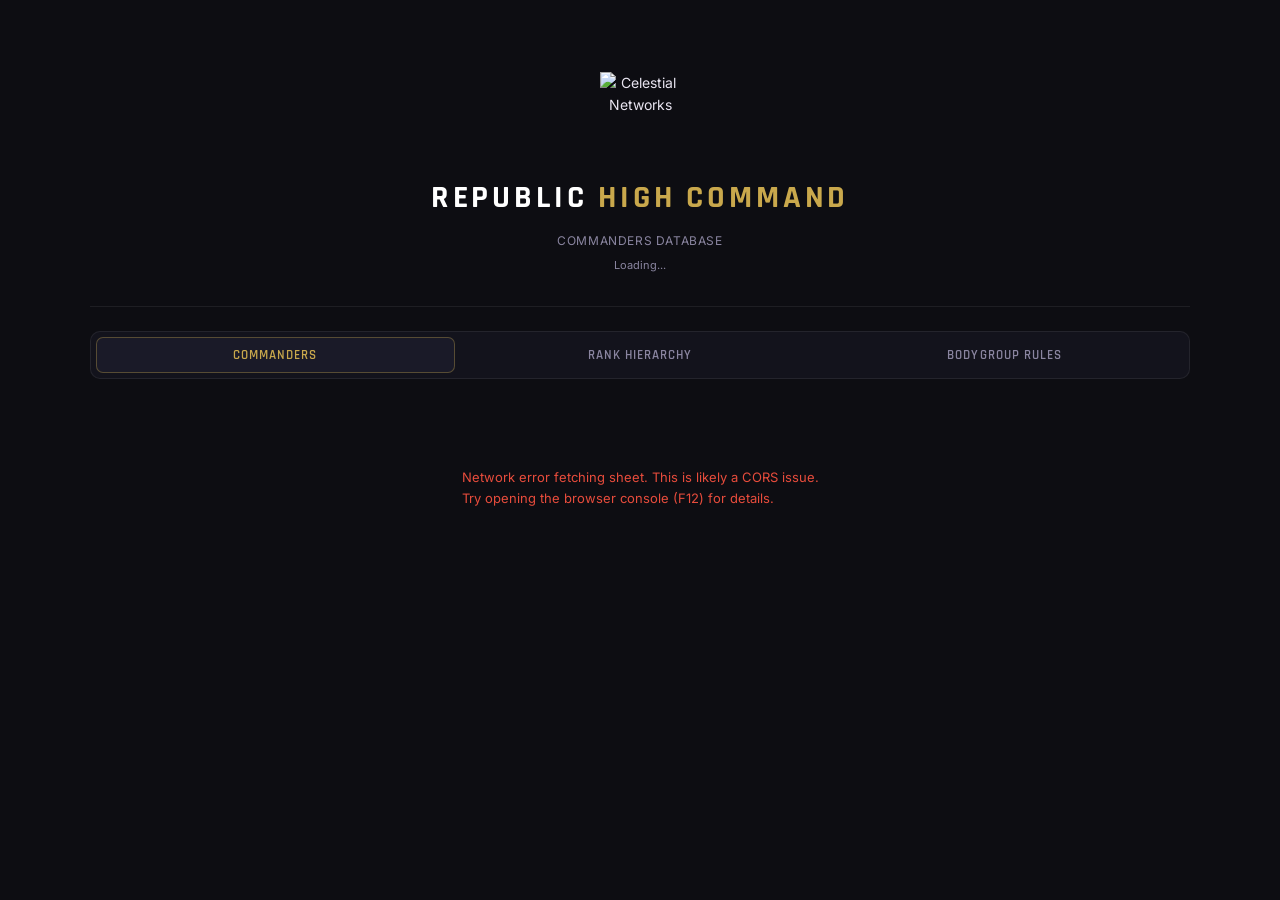
==== index.html @ 84c8654a "Add files via upload" ====
<!DOCTYPE html>
<html lang="en">
<head>
<meta charset="UTF-8">
<meta name="viewport" content="width=device-width, initial-scale=1.0">
<title>Celestial Networks - Republic High Command</title>
<style>
@import url('https://fonts.googleapis.com/css2?family=Rajdhani:wght@400;500;600;700&family=Inter:wght@300;400;500&display=swap');

html, body { margin: 0; padding: 0; background: #0d0d12; }

.cn-wrap * { box-sizing: border-box; margin: 0; padding: 0; }
.cn-wrap {
  --cn-gold: #c9a84c; --cn-dark: #0d0d12; --cn-surface: #13131c;
  --cn-surface2: #1a1a28; --cn-border: rgba(255,255,255,0.07);
  --cn-text: #e8e4f0; --cn-muted: #8a85a0;
  background: var(--cn-dark); color: var(--cn-text);
  font-family: 'Inter','Segoe UI',system-ui,sans-serif;
  font-size: 14px; line-height: 1.6;
  max-width: 1100px; margin: 0 auto; padding: 2rem 1.5rem 4rem;
}

/* Header */
.cn-header { text-align: center; padding: 2.5rem 0 2rem; border-bottom: 1px solid var(--cn-border); margin-bottom: 1.5rem; }
.cn-logo-img { width: 80px; height: 80px; margin-bottom: 1.25rem; display: block; margin-left: auto; margin-right: auto; }
.cn-header h1 { font-family: 'Rajdhani','Trebuchet MS',sans-serif; font-size: 2rem; font-weight: 700; letter-spacing: 0.12em; text-transform: uppercase; color: #fff; }
.cn-header h1 span { color: var(--cn-gold); }
.cn-subtitle { font-size: 12px; color: var(--cn-muted); margin-top: 0.5rem; letter-spacing: 0.05em; text-transform: uppercase; }
.cn-updated { font-size: 11px; color: var(--cn-muted); margin-top: 0.4rem; }

/* Loading */
.cn-loading { display: flex; flex-direction: column; align-items: center; gap: 14px; padding: 4rem; color: var(--cn-muted); font-size: 13px; }
.cn-spinner { width: 32px; height: 32px; border: 2px solid var(--cn-border); border-top-color: var(--cn-gold); border-radius: 50%; animation: cn-spin 0.8s linear infinite; }
@keyframes cn-spin { to { transform: rotate(360deg); } }

/* Main tabs */
.cn-tabs { display: flex; gap: 6px; margin-bottom: 1.5rem; background: var(--cn-surface); padding: 5px; border-radius: 10px; border: 1px solid var(--cn-border); }
.cn-tab { flex: 1; padding: 9px 8px; border: 1px solid transparent; background: transparent; color: var(--cn-muted); font-family: 'Rajdhani','Trebuchet MS',sans-serif; font-size: 13px; font-weight: 600; letter-spacing: 0.08em; text-transform: uppercase; cursor: pointer; border-radius: 7px; transition: all 0.2s; }
.cn-tab:hover { color: var(--cn-text); background: var(--cn-surface2); }
.cn-tab.cn-tab-active { background: var(--cn-surface2); color: var(--cn-gold); border-color: rgba(201,168,76,0.35); }

/* Pages */
.cn-page { display: none; }
.cn-page.cn-page-active { display: block; }

/* Stats */
.cn-stats { display: grid; grid-template-columns: repeat(4,1fr); gap: 10px; margin-bottom: 1.25rem; }
.cn-stat { background: var(--cn-surface); border: 1px solid var(--cn-border); border-radius: 10px; padding: 14px; text-align: center; }
.cn-stat-v { font-family: 'Rajdhani','Trebuchet MS',sans-serif; font-size: 2rem; font-weight: 700; line-height: 1; }
.cn-stat-l { font-size: 10px; color: var(--cn-muted); text-transform: uppercase; letter-spacing: 0.08em; margin-top: 4px; }

/* Search */
.cn-search-row { display: flex; gap: 8px; align-items: center; margin-bottom: 1rem; flex-wrap: wrap; }
.cn-search-wrap { position: relative; flex: 1; min-width: 180px; }
.cn-search-ico { position: absolute; left: 11px; top: 50%; transform: translateY(-50%); width: 15px; height: 15px; color: var(--cn-muted); pointer-events: none; }
.cn-search-inp { width: 100%; padding: 9px 12px 9px 33px; background: var(--cn-surface); border: 1px solid var(--cn-border); border-radius: 8px; color: var(--cn-text); font-size: 13px; font-family: inherit; outline: none; transition: border-color 0.2s; }
.cn-search-inp:focus { border-color: rgba(201,168,76,0.4); }
.cn-search-inp::placeholder { color: var(--cn-muted); }
.cn-filters { display: flex; gap: 5px; flex-wrap: wrap; }
.cn-fil { padding: 6px 12px; border: 1px solid var(--cn-border); background: var(--cn-surface); color: var(--cn-muted); font-family: 'Rajdhani','Trebuchet MS',sans-serif; font-size: 11px; font-weight: 600; letter-spacing: 0.06em; text-transform: uppercase; border-radius: 6px; cursor: pointer; transition: all 0.15s; }
.cn-fil:hover { color: var(--cn-text); }
.cn-fil.cn-fil-on { color: var(--cn-gold); border-color: rgba(201,168,76,0.4); background: rgba(201,168,76,0.07); }

/* Layout */
.cn-layout { display: grid; grid-template-columns: 250px 1fr; gap: 10px; align-items: start; }

/* Sidebar */
.cn-sidebar { background: var(--cn-surface); border: 1px solid var(--cn-border); border-radius: 10px; overflow: hidden; max-height: 600px; overflow-y: auto; }
.cn-sidebar::-webkit-scrollbar { width: 3px; }
.cn-sidebar::-webkit-scrollbar-thumb { background: rgba(255,255,255,0.1); border-radius: 2px; }
.cn-reg-item { display: flex; align-items: stretch; cursor: pointer; border-bottom: 1px solid var(--cn-border); transition: background 0.12s; }
.cn-reg-item:last-child { border-bottom: none; }
.cn-reg-item:hover { background: var(--cn-surface2); }
.cn-reg-item.cn-reg-on { background: var(--cn-surface2); }
.cn-reg-bar { width: 3px; flex-shrink: 0; opacity: 0.45; transition: opacity 0.15s; }
.cn-reg-item:hover .cn-reg-bar, .cn-reg-item.cn-reg-on .cn-reg-bar { opacity: 1; }
.cn-reg-body { padding: 10px 13px; flex: 1; min-width: 0; }
.cn-reg-name { font-family: 'Rajdhani','Trebuchet MS',sans-serif; font-size: 13px; font-weight: 700; letter-spacing: 0.04em; color: #fff; white-space: nowrap; overflow: hidden; text-overflow: ellipsis; }
.cn-reg-item.cn-reg-on .cn-reg-name { color: var(--rc, var(--cn-gold)); }
.cn-reg-meta { display: flex; gap: 6px; align-items: center; font-size: 10px; color: var(--cn-muted); margin-top: 2px; }
.cn-reg-elig { background: rgba(39,174,96,0.15); color: #27ae60; padding: 1px 5px; border-radius: 3px; font-size: 9px; font-weight: 600; }

/* Panel */
.cn-panel { background: var(--cn-surface); border: 1px solid var(--cn-border); border-radius: 10px; overflow: hidden; min-height: 380px; }
.cn-panel-empty { display: flex; flex-direction: column; align-items: center; justify-content: center; gap: 10px; height: 380px; color: var(--cn-muted); font-size: 12px; text-align: center; padding: 2rem; }
.cn-panel-top { border-left: 4px solid; padding: 16px 18px; border-bottom: 1px solid var(--cn-border); background: rgba(255,255,255,0.02); }
.cn-panel-title { font-family: 'Rajdhani','Trebuchet MS',sans-serif; font-size: 1.2rem; font-weight: 700; letter-spacing: 0.07em; text-transform: uppercase; color: #fff; margin-bottom: 6px; }
.cn-pm { display: flex; gap: 8px; align-items: baseline; font-size: 12px; margin-top: 4px; }
.cn-pml { font-size: 10px; font-weight: 600; letter-spacing: 0.1em; text-transform: uppercase; color: var(--cn-muted); min-width: 70px; }
.cn-slbl { font-family: 'Rajdhani','Trebuchet MS',sans-serif; font-size: 10px; font-weight: 600; letter-spacing: 0.14em; text-transform: uppercase; color: var(--cn-muted); padding: 12px 16px 6px; border-bottom: 1px solid var(--cn-border); }
.cn-cmd-list { padding: 8px 12px 12px; display: flex; flex-direction: column; gap: 6px; }
.cn-cmd-card { display: flex; align-items: center; gap: 10px; background: var(--cn-surface2); border: 1px solid var(--cn-border); border-radius: 8px; padding: 10px 12px; cursor: pointer; transition: border-color 0.15s; }
.cn-cmd-card:hover { border-color: rgba(255,255,255,0.15); }
.cn-cmd-av { width: 34px; height: 34px; border-radius: 50%; display: flex; align-items: center; justify-content: center; font-family: 'Rajdhani','Trebuchet MS',sans-serif; font-size: 15px; font-weight: 700; flex-shrink: 0; border: 1px solid; }
.cn-cmd-info { flex: 1; min-width: 0; }
.cn-cmd-name { font-family: 'Rajdhani','Trebuchet MS',sans-serif; font-size: 14px; font-weight: 700; color: #fff; letter-spacing: 0.04em; text-transform: uppercase; }
.cn-cmd-rank { font-size: 11px; color: var(--cn-muted); margin-top: 1px; }
.cn-cmd-alias { font-style: italic; }
.cn-cmd-right { text-align: right; flex-shrink: 0; }
.cn-elig-badge { display: inline-block; padding: 2px 7px; border-radius: 20px; font-size: 9px; font-weight: 600; background: rgba(39,174,96,0.15); color: #27ae60; margin-bottom: 3px; }
.cn-cmd-date { font-size: 10px; color: var(--cn-muted); }
.cn-info-ico { width: 18px; height: 18px; border-radius: 50%; border: 1px solid var(--cn-border); display: flex; align-items: center; justify-content: center; font-size: 11px; color: var(--cn-muted); flex-shrink: 0; font-style: italic; font-family: Georgia,serif; }
.cn-empty { color: var(--cn-muted); font-size: 12px; padding: 1rem 16px; }

/* Rank hierarchy */
.cn-rank-intro { font-size: 12px; color: var(--cn-muted); margin-bottom: 1.25rem; padding: 10px 14px; background: var(--cn-surface); border-radius: 8px; border: 1px solid var(--cn-border); }
.cn-branch-tabs { display: flex; gap: 6px; flex-wrap: wrap; margin-bottom: 1.25rem; }
.cn-btab { padding: 6px 12px; border: 1px solid var(--cn-border); background: var(--cn-surface); color: var(--cn-muted); font-family: 'Rajdhani','Trebuchet MS',sans-serif; font-size: 12px; font-weight: 600; letter-spacing: 0.06em; text-transform: uppercase; border-radius: 6px; cursor: pointer; transition: all 0.15s; }
.cn-btab:hover { color: var(--cn-text); }
.cn-rank-div { font-family: 'Rajdhani','Trebuchet MS',sans-serif; font-size: 11px; font-weight: 700; letter-spacing: 0.12em; text-transform: uppercase; padding: 4px 12px; border-radius: 4px; display: inline-block; margin: 1rem 0 0.5rem; }
.cn-rank-list { display: flex; flex-direction: column; gap: 5px; }
.cn-rank-row { display: flex; align-items: center; gap: 10px; padding: 9px 14px; background: var(--cn-surface); border: 1px solid var(--cn-border); border-left: 3px solid; border-radius: 8px; cursor: pointer; transition: background 0.15s; }
.cn-rank-row:hover { background: var(--cn-surface2); }
.cn-rank-badge-ico { width: 32px; height: 32px; border-radius: 8px; display: flex; align-items: center; justify-content: center; font-family: 'Rajdhani','Trebuchet MS',sans-serif; font-size: 11px; font-weight: 700; flex-shrink: 0; }
.cn-rank-name { flex: 1; font-size: 13px; font-weight: 500; }
.cn-rank-days { font-size: 11px; color: var(--cn-muted); }
.cn-rank-max { font-size: 10px; padding: 2px 7px; border-radius: 4px; background: rgba(201,168,76,0.15); color: var(--cn-gold); font-weight: 700; }
.cn-rank-info-ico { width: 18px; height: 18px; border-radius: 50%; border: 1px solid var(--cn-border); display: flex; align-items: center; justify-content: center; font-size: 11px; color: var(--cn-muted); flex-shrink: 0; font-style: italic; font-family: Georgia,serif; }

/* Bodygroup rules */
.cn-rules-grid { display: grid; grid-template-columns: 1fr 1fr; gap: 12px; }
.cn-rules-wide { grid-column: 1 / -1; }
.cn-rules-card { background: var(--cn-surface); border: 1px solid var(--cn-border); border-radius: 10px; padding: 16px; }
.cn-rules-title { font-family: 'Rajdhani','Trebuchet MS',sans-serif; font-size: 13px; font-weight: 700; letter-spacing: 0.1em; text-transform: uppercase; color: var(--cn-gold); margin-bottom: 12px; }
.cn-rule-row { display: flex; gap: 10px; align-items: center; padding: 7px 0; border-bottom: 1px solid var(--cn-border); font-size: 12px; }
.cn-rule-row:last-child { border-bottom: none; }
.cn-rule-tier { font-size: 10px; font-weight: 700; padding: 3px 10px; border-radius: 4px; white-space: nowrap; text-align: center; min-width: 65px; }
.cn-tier-hc { background: #2a2a2a; color: #c9a84c; border: 1px solid rgba(201,168,76,0.4); }
.cn-tier-sc { background: rgba(192,57,43,0.2); color: #c0392b; }
.cn-tier-co { background: rgba(212,172,13,0.2); color: #b8960b; }
.cn-tier-so { background: rgba(231,76,60,0.2); color: #e74c3c; }
.cn-tier-of { background: rgba(41,128,185,0.2); color: #2980b9; }
.cn-tier-nc { background: rgba(39,174,96,0.2); color: #27ae60; }
.cn-tier-en { background: rgba(127,140,141,0.2); color: #7f8c8d; }
.cn-key-item { display: flex; align-items: center; gap: 10px; font-size: 12px; padding: 5px 0; border-bottom: 1px solid var(--cn-border); }
.cn-key-item:last-child { border-bottom: none; }
.cn-key-sw { width: 14px; height: 14px; border-radius: 3px; flex-shrink: 0; }

/* Popup */
.cn-overlay { position: fixed; inset: 0; background: rgba(0,0,0,0.6); display: none; align-items: center; justify-content: center; z-index: 9999; padding: 1rem; }
.cn-overlay.cn-overlay-show { display: flex; }
.cn-popup { background: var(--cn-surface); border: 1px solid rgba(255,255,255,0.12); border-radius: 12px; width: 100%; max-width: 460px; max-height: 85vh; overflow-y: auto; position: relative; }
.cn-popup::-webkit-scrollbar { width: 3px; }
.cn-popup::-webkit-scrollbar-thumb { background: rgba(255,255,255,0.1); border-radius: 2px; }
.cn-popup-close { position: absolute; top: 10px; right: 12px; background: none; border: none; color: var(--cn-muted); font-size: 20px; cursor: pointer; padding: 2px 8px; border-radius: 4px; font-family: inherit; line-height: 1; }
.cn-popup-close:hover { color: var(--cn-text); background: var(--cn-surface2); }
.cn-popup-top { padding: 18px 44px 16px 18px; border-bottom: 1px solid var(--cn-border); }
.cn-popup-av { width: 52px; height: 52px; border-radius: 50%; display: flex; align-items: center; justify-content: center; font-family: 'Rajdhani','Trebuchet MS',sans-serif; font-size: 22px; font-weight: 700; margin-bottom: 10px; border: 1px solid; }
.cn-popup-name { font-family: 'Rajdhani','Trebuchet MS',sans-serif; font-size: 18px; font-weight: 700; letter-spacing: 0.05em; text-transform: uppercase; color: #fff; }
.cn-popup-sub { font-size: 12px; color: var(--cn-muted); margin-top: 2px; }
.cn-popup-body { padding: 14px 18px; }
.cn-popup-row { display: flex; gap: 10px; align-items: baseline; font-size: 12px; padding: 8px 0; border-bottom: 1px solid var(--cn-border); }
.cn-popup-row:last-child { border-bottom: none; }
.cn-popup-row.cn-popup-block { align-items: flex-start; flex-direction: column; gap: 6px; }
.cn-popup-lbl { font-size: 10px; font-weight: 600; letter-spacing: 0.1em; text-transform: uppercase; color: var(--cn-muted); min-width: 100px; flex-shrink: 0; }
.cn-elig-pill { display: inline-block; padding: 3px 10px; border-radius: 20px; font-size: 11px; font-weight: 600; }
.cn-elig-y { background: rgba(39,174,96,0.15); color: #27ae60; }
.cn-elig-n { background: rgba(192,57,43,0.12); color: #c0392b; }
.cn-tier-pill { display: inline-block; padding: 3px 10px; border-radius: 20px; font-size: 11px; font-weight: 600; }
.cn-equiv-grid { display: flex; flex-wrap: wrap; gap: 6px; margin-top: 2px; }
.cn-equiv-tag { font-size: 11px; padding: 3px 9px; border-radius: 4px; background: var(--cn-surface2); border: 1px solid var(--cn-border); }
.cn-equiv-tag strong { color: var(--cn-gold); font-weight: 600; }

@media (max-width: 700px) {
  .cn-stats { grid-template-columns: repeat(2,1fr); }
  .cn-layout { grid-template-columns: 1fr; }
  .cn-sidebar { max-height: 260px; }
  .cn-rules-grid { grid-template-columns: 1fr; }
  .cn-tabs { flex-direction: column; }
}
</style>
</head>
<body>
<div class="cn-wrap">

  <div class="cn-header">
    <img src="https://media.invisioncic.com/a334757/set_resources_3/logo_white_main.png?_cb=1777194171" class="cn-logo-img" alt="Celestial Networks" />
    <h1>Republic <span>High Command</span></h1>
    <p class="cn-subtitle">Commanders Database</p>
    <p class="cn-updated" id="cn-updated">Loading...</p>
  </div>

  <div class="cn-tabs">
    <button class="cn-tab cn-tab-active" onclick="cnTab('commanders',this)">Commanders</button>
    <button class="cn-tab" onclick="cnTab('ranks',this)">Rank Hierarchy</button>
    <button class="cn-tab" onclick="cnTab('rules',this)">Bodygroup Rules</button>
  </div>

  <div class="cn-loading" id="cn-loading">
    <div class="cn-spinner"></div>
    <p>Fetching live data...</p>
  </div>

  <!-- COMMANDERS PAGE -->
  <div class="cn-page" id="cn-page-commanders">
    <div class="cn-stats" id="cn-stats"></div>
    <div class="cn-search-row">
      <div class="cn-search-wrap">
        <svg class="cn-search-ico" viewBox="0 0 20 20" fill="none" stroke="currentColor" stroke-width="1.5"><circle cx="8.5" cy="8.5" r="5"/><path d="M13 13l3 3"/></svg>
        <input class="cn-search-inp" id="cn-search" type="text" placeholder="Search commanders, regiments, aliases..." />
      </div>
      <div class="cn-filters" id="cn-filters"></div>
    </div>
    <div class="cn-layout">
      <div class="cn-sidebar" id="cn-sidebar"></div>
      <div class="cn-panel" id="cn-panel">
        <div class="cn-panel-empty">
          <svg width="40" height="40" viewBox="0 0 40 40" fill="none" stroke="currentColor" stroke-width="0.8" opacity="0.3"><circle cx="20" cy="20" r="15"/><path d="M20 13v7l4 3"/></svg>
          <p>Select a regiment from the list</p>
        </div>
      </div>
    </div>
  </div>

  <!-- RANK HIERARCHY PAGE -->
  <div class="cn-page" id="cn-page-ranks">
    <div class="cn-rank-intro">Click any rank to see full details, equivalent ranks across branches, and promotion requirements. Promotion times may increase at CO discretion but must not go below the minimum listed.</div>
    <div class="cn-branch-tabs" id="cn-branch-tabs"></div>
    <div class="cn-rank-list" id="cn-rank-list"></div>
  </div>

  <!-- BODYGROUP RULES PAGE -->
  <div class="cn-page" id="cn-page-rules">
    <div class="cn-rules-grid">
      <div class="cn-rules-card">
        <div class="cn-rules-title">Bodygroup Rules</div>
        <div class="cn-rule-row"><span class="cn-rule-tier cn-tier-en">Enlisted +</span><span>May wear all cosmetics. No Kama, Pauldron, Arm Antenna or Sunvisor.</span></div>
        <div class="cn-rule-row"><span class="cn-rule-tier cn-tier-nc">NCO +</span><span>Can wear a Pauldron.</span></div>
        <div class="cn-rule-row"><span class="cn-rule-tier cn-tier-of">Officer +</span><span>Can wear Arm Antenna, Sun Visor and Kama.</span></div>
        <div class="cn-rule-row"><span class="cn-rule-tier cn-tier-hc">Exception</span><span>Lore Characters may wear their appropriate Lore uniform.</span></div>
      </div>
      <div class="cn-rules-card">
        <div class="cn-rules-title">Ranking Key</div>
        <div class="cn-key-item"><div class="cn-key-sw" style="background:#2a2a2a;border:1px solid #c9a84c"></div><span>High Command</span></div>
        <div class="cn-key-item"><div class="cn-key-sw" style="background:#c0392b"></div><span>Senior Commander</span></div>
        <div class="cn-key-item"><div class="cn-key-sw" style="background:#d4ac0d"></div><span>Commander</span></div>
        <div class="cn-key-item"><div class="cn-key-sw" style="background:#e74c3c"></div><span>Senior Officer</span></div>
        <div class="cn-key-item"><div class="cn-key-sw" style="background:#2980b9"></div><span>Officer</span></div>
        <div class="cn-key-item"><div class="cn-key-sw" style="background:#27ae60"></div><span>NCO</span></div>
        <div class="cn-key-item"><div class="cn-key-sw" style="background:#7f8c8d"></div><span>Enlisted</span></div>
        <div class="cn-key-item"><div class="cn-key-sw" style="background:#1abc9c"></div><span>Jedi</span></div>
      </div>
      <div class="cn-rules-card cn-rules-wide">
        <div class="cn-rules-title">Promotion Eligibility Requirements</div>
        <div class="cn-rule-row"><span class="cn-rule-tier cn-tier-hc">MAX</span><span>Marshal Commander, Commodore, Bureau Chief. No further promotion within standard ranks.</span></div>
        <div class="cn-rule-row"><span class="cn-rule-tier cn-tier-sc">28 days</span><span>Senior Commander. Minimum 28 days since last promotion.</span></div>
        <div class="cn-rule-row"><span class="cn-rule-tier cn-tier-co">21 days</span><span>Commander and Battalion Commander.</span></div>
        <div class="cn-rule-row"><span class="cn-rule-tier cn-tier-so">14 days</span><span>Colonel, Major, Captain.</span></div>
        <div class="cn-rule-row"><span class="cn-rule-tier cn-tier-of">10 days</span><span>Lieutenant, 2nd Lieutenant.</span></div>
        <div class="cn-rule-row"><span class="cn-rule-tier cn-tier-of">7 days</span><span>Officer Cadet, Warrant Officer.</span></div>
        <div class="cn-rule-row"><span class="cn-rule-tier cn-tier-nc">6 days</span><span>Sergeant Major, First Sergeant, Master Sergeant.</span></div>
        <div class="cn-rule-row"><span class="cn-rule-tier cn-tier-nc">5 days</span><span>Staff Sergeant, Sergeant.</span></div>
        <div class="cn-rule-row"><span class="cn-rule-tier cn-tier-en">3 days</span><span>Corporal.</span></div>
        <div class="cn-rule-row"><span class="cn-rule-tier cn-tier-en">2 days</span><span>Lance Corporal, Private First Class.</span></div>
        <div class="cn-rule-row"><span class="cn-rule-tier cn-tier-en">1 day</span><span>Private. Entry level across all branches.</span></div>
      </div>
    </div>
  </div>

  <!-- POPUP -->
  <div class="cn-overlay" id="cn-overlay" onclick="cnClosePopup(event)">
    <div class="cn-popup" id="cn-popup"></div>
  </div>

</div>
<script>
(function(){

var CSV_URL = 'https://docs.google.com/spreadsheets/d/e/2PACX-1vSS1yTrFyk_8yefHdKmnZI3laEKdsqGvzKr-7UG8Cayn309s2ke3SPKd4z-Pt1GcGkeiglmk1yoOYlK/pub?output=csv';

var REGIMENT_COLOURS = {
  '501st Legion':'#4a90d9','212th Attack Battalion':'#e8a020','Republic Navy':'#c040c0',
  '5th Fleet Security':'#20a060','77th Medical Brigade':'#e84040','Rancor Battalion':'#909090',
  "Doom's Unit":'#20c0a0','442nd Siege Battalion':'#6060c0','44th Spec-Ops Division':'#c08020',
  '187th Legion':'#8040c0','104th Wolfpack Battalion':'#e86820','327th Star Corps':'#d0c020',
  '91st Recon Corps':'#20a0d0','41st Elite Corps':'#40c040','Delta Squad':'#e040a0',
  'H.O.P.E Squad':'#40a0e0','Omega Squad':'#a060e0','Republic High Command':'#c9a84c',
  'Jedi Order':'#1abc9c','38th Armoured Division':'#b06020','Keeli Company':'#e06060',
  'Yayax Squad':'#60c080','Foxtrot Group':'#d06040','Ion Team':'#40d0c0',
  'Aiwha Squad':'#8080e0','Blue Squad':'#4080ff','Veshok Squad':'#c0a040',
  'Epsilon Squad':'#e08040','Aquila Squad':'#40e080'
};

var TIER_META = {
  HC:{ label:'High Command',    bg:'#2a2a2a', text:'#c9a84c', border:'#c9a84c' },
  SC:{ label:'Senior Commander',bg:'#c0392b', text:'#fff',    border:'#c0392b' },
  CO:{ label:'Commander',       bg:'#d4ac0d', text:'#1a1200', border:'#d4ac0d' },
  SO:{ label:'Senior Officer',  bg:'#e74c3c', text:'#fff',    border:'#e74c3c' },
  OF:{ label:'Officer',         bg:'#2980b9', text:'#fff',    border:'#2980b9' },
  NC:{ label:'NCO',             bg:'#27ae60', text:'#fff',    border:'#27ae60' },
  EN:{ label:'Enlisted',        bg:'#5d6d7e', text:'#fff',    border:'#5d6d7e' },
  JD:{ label:'Jedi',            bg:'#1abc9c', text:'#fff',    border:'#1abc9c' }
};

var BRANCHES = ['Army','ARC','Commando','Navy','Pilot','Engineer','Intelligence','Jedi'];
var BRANCH_COLS = {
  Army:'#4a90d9',ARC:'#e86820',Commando:'#c04040',
  Navy:'#c040c0',Pilot:'#20a0d0',Engineer:'#20c080',
  Intelligence:'#a060e0',Jedi:'#1abc9c'
};

var RANKS_ARMY = [
  {name:'General',            days:'',    tier:'HC', desc:'Supreme commander of all ground forces on the server. Holds final authority over all regimental matters.',equiv:{Navy:'Fleet Admiral',Intelligence:'Director General',Jedi:'Grand Master'}},
  {name:'Lieutenant General', days:'',    tier:'HC', desc:'Second in overall command. Assists the General and stands in when required.',equiv:{Navy:'Admiral',Intelligence:'Director'}},
  {name:'Major General',      days:'',    tier:'HC', desc:'Senior strategic commander responsible for multiple regiments.',equiv:{Navy:'Vice Admiral',Intelligence:'Deputy Director'}},
  {name:'Brigadier General',  days:'',    tier:'HC', desc:'Brigade-level command. Oversees groups of regiments.',equiv:{Navy:'Rear Admiral',Intelligence:'Rear Admiral (RI)',Jedi:'Master of the Order'}},
  {name:'Marshal Commander',  days:'MAX', tier:'SC', desc:'The highest attainable rank within a regiment. Commands the regiment at the server level.',equiv:{ARC:'ARC Marshal Commander',Navy:'Commodore',Intelligence:'Bureau Chief',Jedi:'Jedi High Council'}},
  {name:'Senior Commander',   days:'28',  tier:'SC', desc:'Senior regimental leadership. Assists the Marshal Commander and may act in their absence.',equiv:{ARC:'ARC Senior Commander',Navy:'Sub Officer',Pilot:'Captain',Engineer:'Director of Engineering',Intelligence:'Inspector General'}},
  {name:'Commander',          days:'21',  tier:'CO', desc:'Full regimental command authority. Leads the regiment day to day.',equiv:{ARC:'ARC Commander',Commando:'Commander',Navy:'Lieutenant Commander',Pilot:'Wing Commander',Engineer:'Division Lead',Jedi:'Jedi Council / Senior General'}},
  {name:'Battalion Commander',days:'21',  tier:'CO', desc:'Commands a battalion within the regiment. Reports directly to the Commander.',equiv:{ARC:'ARC Battalion Commander'}},
  {name:'Colonel',            days:'14',  tier:'SO', desc:'Senior officer leading companies and assisting battalion command.',equiv:{ARC:'ARC Colonel',Commando:'Colonel',Navy:'Deck Officer',Pilot:'Wing Leader',Engineer:'Zone Manager',Intelligence:'Inspector'}},
  {name:'Major',              days:'14',  tier:'SO', desc:'Company commander with significant operational authority.',equiv:{ARC:'ARC Major',Navy:'Major',Pilot:'Project Lead',Engineer:'Chief Superintendant'}},
  {name:'Captain',            days:'14',  tier:'SO', desc:'Leads a platoon. A core officer rank with direct leadership responsibility.',equiv:{ARC:'ARC Captain',Commando:'Captain',Navy:'Lieutenant',Pilot:'Strike Leader',Engineer:'Site Manager',Intelligence:'Superintendant',Jedi:'Jedi Master / General'}},
  {name:'Lieutenant',         days:'10',  tier:'OF', desc:'Junior officer assisting the Captain in platoon leadership.',equiv:{ARC:'ARC Lieutenant',Commando:'Lieutenant',Navy:'Sub Lieutenant',Pilot:'Flight Lieutenant',Engineer:'Systems Coordinator',Intelligence:'Supervisor'}},
  {name:'2nd Lieutenant',     days:'10',  tier:'OF', desc:'Entry-level commissioned officer rank.',equiv:{ARC:'ARC 2nd Lieutenant',Navy:'Ensign',Pilot:'Flight Officer',Engineer:'Senior Foreman',Intelligence:'Lieutenant Supervisor'}},
  {name:'Officer Cadet',      days:'7',   tier:'OF', desc:'Officer in training. Not yet fully commissioned.',equiv:{Navy:'Midshipman',Pilot:'Officer Cadet',Engineer:'Foreman',Intelligence:'Special Agent'}},
  {name:'Warrant Officer',    days:'7',   tier:'NC', desc:'Senior NCO bridging enlisted and officer corps.',equiv:{ARC:'ARC Warrant Officer',Commando:'Warrant Officer',Navy:'Warrant Officer',Pilot:'Warrant Officer',Engineer:'Technical Officer',Intelligence:'Agent',Jedi:'Jedi Knight / Commander'}},
  {name:'Sergeant Major',     days:'6',   tier:'NC', desc:'Senior NCO leadership. Advises officers on enlisted matters.',equiv:{ARC:'ARC Sergeant Major',Commando:'Sergeant Major',Pilot:'Sergeant Major',Engineer:'Principle Engineer',Intelligence:'Junior Agent'}},
  {name:'First Sergeant',     days:'6',   tier:'NC', desc:'Senior NCO managing enlisted soldiers within a company.',equiv:{ARC:'ARC First Sergeant',Commando:'First Sergeant',Navy:'Master Chief',Pilot:'Chief Master Sergeant',Engineer:'Chief Engineer',Intelligence:'Lead Operative'}},
  {name:'Master Sergeant',    days:'6',   tier:'NC', desc:'Experienced NCO who mentors junior NCOs and maintains standards.',equiv:{ARC:'ARC Master Sergeant',Navy:'Senior Chief',Pilot:'Master Sergeant',Engineer:'Senior Engineer',Intelligence:'Senior Operative'}},
  {name:'Staff Sergeant',     days:'5',   tier:'NC', desc:'NCO responsible for a section of soldiers.',equiv:{ARC:'ARC Staff Sergeant',Navy:'Chief Petty Officer',Pilot:'Flight Sergeant',Engineer:'Engineer',Intelligence:'Operative'}},
  {name:'Sergeant',           days:'5',   tier:'NC', desc:'Junior NCO leading a fire team. First leadership role.',equiv:{ARC:'ARC Sergeant',Commando:'Sergeant',Navy:'Petty Officer',Pilot:'Sergeant',Engineer:'Associate Engineer',Intelligence:'Junior Operative',Jedi:'Jedi Padawan'}},
  {name:'Corporal',           days:'3',   tier:'EN', desc:'Senior enlisted soldier. May lead a buddy team.',equiv:{Commando:'Corporal',Navy:'Leading Crewman',Pilot:'Senior Airman',Engineer:'Senior Technician',Intelligence:'Leading Crewman'}},
  {name:'Lance Corporal',     days:'2',   tier:'EN', desc:'Experienced private who may take charge of small groups.',equiv:{Commando:'Lance Corporal',Navy:'Able Crewman',Pilot:'Airman First Class',Engineer:'Technician',Intelligence:'Able Crewman'}},
  {name:'Private First Class',days:'2',   tier:'EN', desc:'Established private who knows procedures and standards.',equiv:{Navy:'Crewman',Pilot:'Airman',Engineer:'Junior Technician',Intelligence:'Crewman'}},
  {name:'Private',            days:'1',   tier:'EN', desc:'Entry-level rank. All new recruits begin here.',equiv:{ARC:'ARC Trainee',Commando:'RC Trainee',Navy:'Naval Trainee',Pilot:'Flight Cadet',Engineer:'Technical Associate',Intelligence:'Naval Trainee',Jedi:'Jedi Youngling'}},
];

function buildAllRanks() {
  var out = {};
  BRANCHES.forEach(function(b) {
    out[b] = [];
    RANKS_ARMY.forEach(function(r) {
      if (b === 'Army') { out[b].push(r); return; }
      var eq = r.equiv || {};
      if (eq[b]) out[b].push({ name:eq[b], days:r.days, tier:r.tier, desc:r.desc, armyEquiv:r.name, equiv:r.equiv });
    });
  });
  return out;
}
var ALL_RANKS = buildAllRanks();

var SECTION_KEYS = ['REPUBLIC HIGH COMMAND','PERMANENT REGIMENTS','DONATOR REGIMENTS','SPECIAL OPERATIONS BRIGADE','DISBANDED'];
var FILTER_MAP = {
  'RHC':'REPUBLIC HIGH COMMAND','Permanent':'PERMANENT REGIMENTS',
  'Donator':'DONATOR REGIMENTS','Special Ops':'SPECIAL OPERATIONS BRIGADE','Disbanded':'DISBANDED'
};

var allCommanders = [];
var activeFil = 'All';
var activeReg = null;
var activeBranch = 'Army';

function gc(n) {
  if (!n) return '#666688';
  for (var k in REGIMENT_COLOURS) { if (n.indexOf(k) > -1) return REGIMENT_COLOURS[k]; }
  return '#666688';
}

function clean(s) { return (s||'').replace(/^"|"$/g,'').trim(); }
function isEmpty(row) { return !row||row.every(function(c){return !clean(c);}); }

function parseCSV(text) {
  var rows=[],lines=text.split('\n');
  for (var i=0;i<lines.length;i++) {
    var line=lines[i].trim();if(!line)continue;
    var cols=[],cur='',inQ=false;
    for (var c=0;c<line.length;c++) {
      var ch=line[c];
      if(ch==='"'){inQ=!inQ;}
      else if(ch===','&&!inQ){cols.push(cur.trim());cur='';}
      else{cur+=ch;}
    }
    cols.push(cur.trim());rows.push(cols);
  }
  return rows;
}

function parseCommanders(rows) {
  var section='',results=[];
  for (var i=0;i<rows.length;i++) {
    var row=rows[i];if(isEmpty(row))continue;
    var first='';
    for(var c=0;c<row.length;c++){var v=clean(row[c]);if(v){first=v;break;}}
    var secMatch=false;
    for(var s=0;s<SECTION_KEYS.length;s++){if(first.indexOf(SECTION_KEYS[s])>-1){section=SECTION_KEYS[s];secMatch=true;break;}}
    if(secMatch)continue;
    if(first==='COMMANDER'||first==='Name'||first.indexOf('CELESTIAL')>-1||first.indexOf('COMMANDERS SHEET')>-1||first.indexOf('REPUBLIC HIGH COMMAND:')>-1)continue;
    var name=clean(row[0]),regiment,rank,alias,lastPromo,eligible,nextMeeting;
    if(name&&name.length>1&&name!=='N/A'&&name!=='N / A'){
      regiment=clean(row[2]);rank=clean(row[4])||clean(row[3]);alias=clean(row[7])||clean(row[5]);
      lastPromo=clean(row[8])||clean(row[6]);eligible=clean(row[9])||clean(row[7]);nextMeeting=clean(row[10])||clean(row[8]);
    } else {
      name=clean(row[1]);regiment=clean(row[3]);rank=clean(row[5]);alias=clean(row[6]);
      lastPromo=clean(row[7]);eligible=clean(row[8]);nextMeeting=clean(row[9]);
    }
    if(!name||name.length<2)continue;
    results.push({name:name,regiment:regiment,rank:rank,alias:alias,lastPromo:lastPromo,eligible:eligible,nextMeeting:nextMeeting,section:section,colour:gc(regiment)});
  }
  return results;
}

function filtered() {
  var s=(document.getElementById('cn-search')||{}).value||'';s=s.toLowerCase();
  return allCommanders.filter(function(c){
    var fm=activeFil==='All'||c.section===FILTER_MAP[activeFil];
    if(!fm)return false;
    if(!s)return true;
    return(c.name||'').toLowerCase().indexOf(s)>-1||(c.regiment||'').toLowerCase().indexOf(s)>-1||(c.alias||'').toLowerCase().indexOf(s)>-1||(c.rank||'').toLowerCase().indexOf(s)>-1;
  });
}

function buildStats() {
  var fc=filtered();
  var elig=fc.filter(function(c){return(c.eligible||'').toLowerCase()==='yes';}).length;
  var regs=[...new Set(fc.map(function(c){return c.regiment;}))].length;
  var rhc=fc.filter(function(c){return c.section==='REPUBLIC HIGH COMMAND';}).length;
  document.getElementById('cn-stats').innerHTML=[
    {v:fc.length,l:'Commanders',c:'#c9a84c'},{v:elig,l:'Eligible',c:'#27ae60'},
    {v:regs,l:'Regiments',c:'#4a90d9'},{v:rhc,l:'RHC Members',c:'#a060e0'}
  ].map(function(s){return'<div class="cn-stat"><div class="cn-stat-v" style="color:'+s.c+'">'+s.v+'</div><div class="cn-stat-l">'+s.l+'</div></div>';}).join('');
}

function buildFilters() {
  document.getElementById('cn-filters').innerHTML=['All','RHC','Permanent','Donator','Special Ops','Disbanded'].map(function(f){
    return'<button class="cn-fil'+(f===activeFil?' cn-fil-on':'')+'" onclick="cnSetFil(\''+f+'\')">'+(f==='All'?'All sections':f)+'</button>';
  }).join('');
}

function buildSidebar() {
  var fc=filtered(),rm={},ro=[];
  fc.forEach(function(c){var k=c.regiment||'Unassigned';if(!rm[k]){rm[k]=[];ro.push(k);}rm[k].push(c);});
  var seen={};ro=ro.filter(function(r){if(seen[r])return false;seen[r]=true;return true;});
  if(!ro.length){document.getElementById('cn-sidebar').innerHTML='<div class="cn-empty">No results found.</div>';return;}
  document.getElementById('cn-sidebar').innerHTML=ro.map(function(rn){
    var arr=rm[rn],col=gc(rn),el=arr.filter(function(c){return(c.eligible||'').toLowerCase()==='yes';}).length,isA=activeReg===rn;
    return'<div class="cn-reg-item'+(isA?' cn-reg-on':'')+'" onclick="cnSelReg(\''+rn.replace(/'/g,"\\'")+'\')\" style="--rc:'+col+'">'
      +'<div class="cn-reg-bar" style="background:'+col+'"></div>'
      +'<div class="cn-reg-body"><div class="cn-reg-name">'+rn+'</div>'
      +'<div class="cn-reg-meta"><span>'+arr.length+' commander'+(arr.length!==1?'s':'')+'</span>'+(el?'<span class="cn-reg-elig">'+el+' eligible</span>':'')+'</div>'
      +'</div></div>';
  }).join('');
}

function buildPanel(rn) {
  var panel=document.getElementById('cn-panel');
  if(!rn){panel.innerHTML='<div class="cn-panel-empty"><svg width="40" height="40" viewBox="0 0 40 40" fill="none" stroke="currentColor" stroke-width="0.8" opacity="0.3"><circle cx="20" cy="20" r="15"/><path d="M20 13v7l4 3"/></svg><p>Select a regiment from the list</p></div>';return;}
  var col=gc(rn),rcmds=allCommanders.filter(function(c){return c.regiment===rn;});
  var sec=rcmds.length?rcmds[0].section:'';
  var h='<div class="cn-panel-top" style="border-color:'+col+'">'
    +'<div class="cn-panel-title">'+rn+'</div>';
  if(sec)h+='<div class="cn-pm"><span class="cn-pml">Section</span><span>'+sec.replace(/ REGIMENTS/,'').replace(/ BRIGADE/,' Brigade')+'</span></div>';
  h+='</div><div class="cn-slbl">Commanders ('+rcmds.length+')</div>';
  if(!rcmds.length){h+='<div class="cn-empty">No commanders currently assigned.</div>';}
  else{
    h+='<div class="cn-cmd-list">'+rcmds.map(function(c){
      var el=(c.eligible||'').toLowerCase()==='yes';
      var gi=allCommanders.indexOf(c);
      return'<div class="cn-cmd-card" onclick="cnCmdPopup('+gi+')">'
        +'<div class="cn-cmd-av" style="background:'+col+'22;color:'+col+';border-color:'+col+'44">'+c.name.charAt(0)+'</div>'
        +'<div class="cn-cmd-info"><div class="cn-cmd-name">'+c.name+'</div>'
        +'<div class="cn-cmd-rank">'+c.rank+(c.alias?' &middot; <span class="cn-cmd-alias">'+c.alias+'</span>':'')+'</div></div>'
        +'<div class="cn-cmd-right">'+(el?'<div class="cn-elig-badge">Eligible</div>':'')
        +(c.lastPromo?'<div class="cn-cmd-date">Promoted '+c.lastPromo+'</div>':'')
        +(c.nextMeeting&&c.nextMeeting!=='N/A'?'<div class="cn-cmd-date">Meeting '+c.nextMeeting+'</div>':'')
        +'</div><div class="cn-info-ico">i</div></div>';
    }).join('')+'</div>';
  }
  panel.innerHTML=h;
}

function buildBranchTabs() {
  document.getElementById('cn-branch-tabs').innerHTML=BRANCHES.map(function(b){
    var col=BRANCH_COLS[b],isOn=b===activeBranch;
    return'<button class="cn-btab'+(isOn?' cn-btab-on':'')+'" style="'+(isOn?'background:'+col+';color:#fff;border-color:'+col:'')+'" onclick="cnSetBranch(\''+b+'\')">'+b+'</button>';
  }).join('');
}

function buildRankList() {
  var ranks=ALL_RANKS[activeBranch]||[],lastTier='';
  document.getElementById('cn-rank-list').innerHTML=ranks.map(function(r,i){
    var tm=TIER_META[r.tier]||{label:r.tier,bg:'#555',text:'#fff',border:'#555'};
    var div=r.tier!==lastTier?'<div class="cn-rank-div" style="background:'+tm.bg+';color:'+tm.text+'">'+tm.label+'</div>':'';
    lastTier=r.tier;
    return div+'<div class="cn-rank-row" onclick="cnRankPopup(\''+activeBranch+'\','+i+')" style="border-left-color:'+tm.bg+'">'
      +'<div class="cn-rank-badge-ico" style="background:'+tm.bg+'22;color:'+tm.bg+';border:1px solid '+tm.bg+'55">'+r.tier+'</div>'
      +'<div class="cn-rank-name">'+r.name+'</div>'
      +(r.days==='MAX'?'<span class="cn-rank-max">MAX</span>':(r.days?'<span class="cn-rank-days">'+r.days+(r.days==='1'?' day':' days')+'</span>':''))
      +'<div class="cn-rank-info-ico">i</div>'
      +'</div>';
  }).join('');
}

window.cnCmdPopup=function(idx){
  var c=allCommanders[idx];if(!c)return;
  var col=gc(c.regiment),el=(c.eligible||'').toLowerCase()==='yes';
  document.getElementById('cn-popup').innerHTML='<button class="cn-popup-close" onclick="cnClosePopup()">&#215;</button>'
    +'<div class="cn-popup-top">'
    +'<div class="cn-popup-av" style="background:'+col+'22;color:'+col+';border-color:'+col+'44">'+c.name.charAt(0)+'</div>'
    +'<div class="cn-popup-name">'+c.name+'</div>'
    +'<div class="cn-popup-sub">'+c.rank+(c.alias?' &middot; '+c.alias:'')+'</div>'
    +'</div><div class="cn-popup-body">'
    +'<div class="cn-popup-row"><span class="cn-popup-lbl">Regiment</span><span>'+c.regiment+'</span></div>'
    +'<div class="cn-popup-row"><span class="cn-popup-lbl">Section</span><span>'+(c.section||'').replace(/ REGIMENTS/,'').replace(/ BRIGADE/,' Brigade')+'</span></div>'
    +(c.lastPromo?'<div class="cn-popup-row"><span class="cn-popup-lbl">Last Promoted</span><span>'+c.lastPromo+'</span></div>':'')
    +'<div class="cn-popup-row"><span class="cn-popup-lbl">Eligible</span><span class="cn-elig-pill '+(el?'cn-elig-y':'cn-elig-n')+'">'+(el?'Yes, eligible for promotion':'Not yet eligible')+'</span></div>'
    +(c.nextMeeting&&c.nextMeeting!=='N/A'?'<div class="cn-popup-row"><span class="cn-popup-lbl">Next Meeting</span><span>'+c.nextMeeting+'</span></div>':'')
    +'</div>';
  document.getElementById('cn-overlay').classList.add('cn-overlay-show');
};

window.cnRankPopup=function(branch,idx){
  var r=(ALL_RANKS[branch]||[])[idx];if(!r)return;
  var tm=TIER_META[r.tier]||{label:r.tier,bg:'#555',text:'#fff'};
  var equivKeys=Object.keys(r.equiv||{});
  var h='<button class="cn-popup-close" onclick="cnClosePopup()">&#215;</button>'
    +'<div class="cn-popup-top">'
    +'<div class="cn-popup-av" style="background:'+tm.bg+';color:'+tm.text+';border-color:'+tm.bg+';font-size:11px;font-weight:700">'+r.tier+'</div>'
    +'<div class="cn-popup-name">'+r.name+'</div>'
    +'<div class="cn-popup-sub">'+branch+' Ranks'+(r.days&&r.days!=='MAX'?' &middot; Min. '+r.days+(r.days==='1'?' day':' days'):'')+'</div>'
    +'</div><div class="cn-popup-body">'
    +'<div class="cn-popup-row"><span class="cn-popup-lbl">Tier</span><span class="cn-tier-pill" style="background:'+tm.bg+'22;color:'+tm.bg+';border:1px solid '+tm.bg+'44">'+tm.label+'</span></div>'
    +'<div class="cn-popup-row"><span class="cn-popup-lbl">Description</span><span>'+r.desc+'</span></div>'
    +(r.armyEquiv?'<div class="cn-popup-row"><span class="cn-popup-lbl">Army Equivalent</span><span>'+r.armyEquiv+'</span></div>':'')
    +'<div class="cn-popup-row"><span class="cn-popup-lbl">Minimum Wait</span><span>'+(r.days==='MAX'?'<span style="color:#c9a84c;font-weight:700">Maximum rank. No standard promotion beyond this.</span>':r.days?(r.days+(r.days==='1'?' day':' days')):'No minimum')+'</span></div>';
  if(equivKeys.length){
    h+='<div class="cn-popup-row cn-popup-block"><span class="cn-popup-lbl">Equivalent ranks</span><div class="cn-equiv-grid">';
    equivKeys.forEach(function(b){if(b!==branch)h+='<span class="cn-equiv-tag"><strong>'+b+':</strong> '+r.equiv[b]+'</span>';});
    h+='</div></div>';
  }
  h+='</div>';
  document.getElementById('cn-popup').innerHTML=h;
  document.getElementById('cn-overlay').classList.add('cn-overlay-show');
};

window.cnClosePopup=function(e){
  if(!e||e.target===document.getElementById('cn-overlay'))
    document.getElementById('cn-overlay').classList.remove('cn-overlay-show');
};

window.cnTab=function(id,btn){
  document.querySelectorAll('.cn-page').forEach(function(p){p.classList.remove('cn-page-active');});
  document.querySelectorAll('.cn-tab').forEach(function(t){t.classList.remove('cn-tab-active');});
  document.getElementById('cn-page-'+id).classList.add('cn-page-active');
  btn.classList.add('cn-tab-active');
};

window.cnSetFil=function(f){activeFil=f;activeReg=null;cnRender();};
window.cnSelReg=function(n){activeReg=n;buildSidebar();buildPanel(n);};
window.cnSetBranch=function(b){activeBranch=b;buildBranchTabs();buildRankList();};

function cnRender(){buildStats();buildFilters();buildSidebar();buildPanel(activeReg);}

function init(){
  var xhr=new XMLHttpRequest();
  xhr.open('GET',CSV_URL,true);
  xhr.onload=function(){
    document.getElementById('cn-loading').style.display='none';
    if(xhr.status===200){
      var text=xhr.responseText;
      if(text&&text.length>100){
        allCommanders=parseCommanders(parseCSV(text));
      } else {
        document.getElementById('cn-loading').style.display='flex';
        document.getElementById('cn-loading').innerHTML='<p style="color:#e74c3c">Sheet returned empty data ('+text.length+' bytes). Check the sheet is published.</p>';
        return;
      }
    } else {
      document.getElementById('cn-loading').style.display='flex';
      document.getElementById('cn-loading').innerHTML='<p style="color:#e74c3c">HTTP '+xhr.status+'. Check the sheet publish URL.</p>';
      return;
    }
    document.getElementById('cn-page-commanders').classList.add('cn-page-active');
    cnRender();buildBranchTabs();buildRankList();
    var now=new Date();
    var el=document.getElementById('cn-updated');
    if(el)el.textContent='Last updated: '+now.toLocaleDateString([],{day:'numeric',month:'short',year:'numeric'})+' at '+now.toLocaleTimeString([],{hour:'2-digit',minute:'2-digit'});
    var si=document.getElementById('cn-search');
    if(si)si.addEventListener('input',function(){cnRender();});
  };
  xhr.onerror=function(){
    document.getElementById('cn-loading').style.display='flex';
    document.getElementById('cn-loading').innerHTML='<p style="color:#e74c3c">Network error fetching sheet. This is likely a CORS issue.<br>Try opening the browser console (F12) for details.</p>';
  };
  xhr.send();
}

if(document.readyState==='loading')document.addEventListener('DOMContentLoaded',init);
else init();

})();
</script>
</body>
</html>
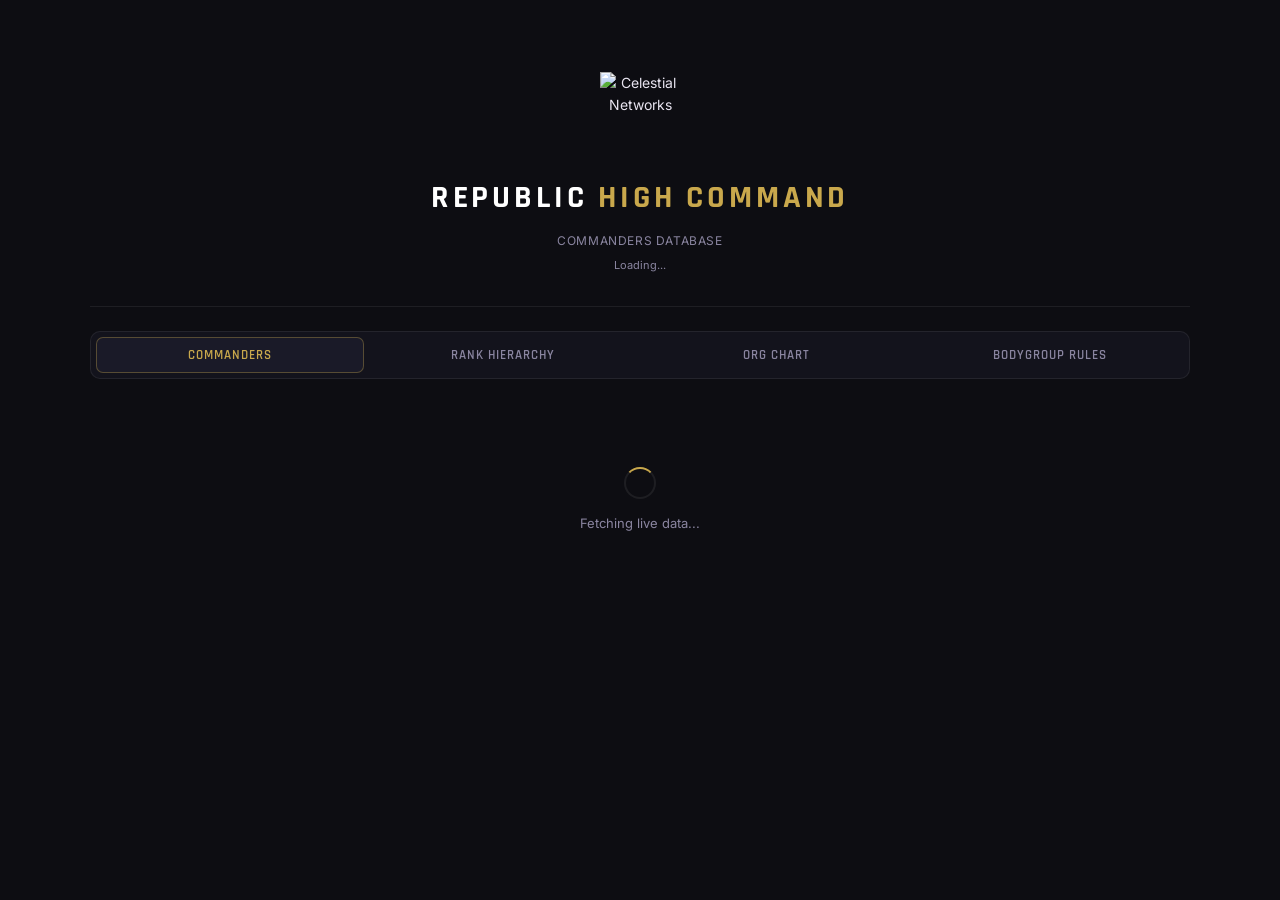
==== commit 44493661: "Add files via upload" ====
--- a/index.html
+++ b/index.html
@@ -160,6 +160,34 @@
 .cn-equiv-grid { display: flex; flex-wrap: wrap; gap: 6px; margin-top: 2px; }
 .cn-equiv-tag { font-size: 11px; padding: 3px 9px; border-radius: 4px; background: var(--cn-surface2); border: 1px solid var(--cn-border); }
 .cn-equiv-tag strong { color: var(--cn-gold); font-weight: 600; }
+.cn-clearance-badge { display: inline-block; padding: 3px 10px; border-radius: 20px; font-size: 11px; font-weight: 600; background: rgba(41,128,185,0.15); color: #2980b9; border: 1px solid rgba(41,128,185,0.3); }
+.cn-clearance-badge[data-level="ALL ACCESS"], .cn-clearance-badge { }
+.cn-vote-badge { display: inline-block; padding: 3px 10px; border-radius: 20px; font-size: 11px; font-weight: 600; background: rgba(201,168,76,0.15); color: #c9a84c; border: 1px solid rgba(201,168,76,0.3); }
+
+/* Org Chart */
+.cn-org-intro { font-size: 12px; color: var(--cn-muted); margin-bottom: 1.5rem; padding: 10px 14px; background: var(--cn-surface); border-radius: 8px; border: 1px solid var(--cn-border); }
+.cn-org-wrap { display: flex; flex-direction: column; gap: 0; }
+.cn-org-tier { margin-bottom: 1.5rem; }
+.cn-org-label { font-family: 'Rajdhani','Trebuchet MS',sans-serif; font-size: 11px; font-weight: 700; letter-spacing: 0.12em; text-transform: uppercase; margin-bottom: 10px; }
+.cn-org-label-gold { color: var(--cn-gold); }
+.cn-org-row { display: flex; gap: 10px; flex-wrap: wrap; }
+.cn-org-branches { display: grid; grid-template-columns: repeat(4,1fr); gap: 12px; }
+.cn-org-branch { display: flex; flex-direction: column; gap: 0; }
+.cn-org-branch-label { font-family: 'Rajdhani','Trebuchet MS',sans-serif; font-size: 11px; font-weight: 700; letter-spacing: 0.08em; text-transform: uppercase; padding: 6px 10px; border-radius: 6px; border: 1px solid; margin-bottom: 8px; text-align: center; }
+.cn-org-node { border-radius: 7px; padding: 8px 10px; cursor: pointer; transition: opacity 0.15s; border: 1px solid; margin-bottom: 0; }
+.cn-org-node:hover { opacity: 0.8; }
+.cn-org-node-title { font-family: 'Rajdhani','Trebuchet MS',sans-serif; font-size: 12px; font-weight: 700; letter-spacing: 0.03em; }
+.cn-org-node-sub { font-size: 9px; margin-top: 2px; opacity: 0.8; }
+.cn-org-connector { height: 20px; width: 2px; background: var(--cn-border); margin: 0 auto 8px; }
+.cn-org-connector-sm { height: 6px; width: 2px; background: var(--cn-border); margin: 0 auto; }
+.cn-org-gold { background: rgba(201,168,76,0.12); border-color: rgba(201,168,76,0.4); color: #c9a84c; }
+.cn-org-sc { background: rgba(192,57,43,0.12); border-color: rgba(192,57,43,0.35); color: #e74c3c; }
+.cn-org-co { background: rgba(212,172,13,0.12); border-color: rgba(212,172,13,0.35); color: #c8a800; }
+.cn-org-so { background: rgba(231,76,60,0.1); border-color: rgba(231,76,60,0.3); color: #e74c3c; }
+.cn-org-of { background: rgba(41,128,185,0.1); border-color: rgba(41,128,185,0.3); color: #2980b9; }
+.cn-org-nc { background: rgba(39,174,96,0.1); border-color: rgba(39,174,96,0.3); color: #27ae60; }
+.cn-org-en { background: rgba(93,109,126,0.15); border-color: rgba(93,109,126,0.3); color: #7f8c8d; }
+.cn-org-teal { background: rgba(26,188,156,0.1); border-color: rgba(26,188,156,0.3); color: #1abc9c; }
 
 @media (max-width: 700px) {
   .cn-stats { grid-template-columns: repeat(2,1fr); }
@@ -167,6 +195,7 @@
   .cn-sidebar { max-height: 260px; }
   .cn-rules-grid { grid-template-columns: 1fr; }
   .cn-tabs { flex-direction: column; }
+  .cn-org-branches { grid-template-columns: 1fr 1fr; }
 }
 </style>
 </head>
@@ -183,6 +212,7 @@
   <div class="cn-tabs">
     <button class="cn-tab cn-tab-active" onclick="cnTab('commanders',this)">Commanders</button>
     <button class="cn-tab" onclick="cnTab('ranks',this)">Rank Hierarchy</button>
+    <button class="cn-tab" onclick="cnTab('orgchart',this)">Org Chart</button>
     <button class="cn-tab" onclick="cnTab('rules',this)">Bodygroup Rules</button>
   </div>
 
@@ -257,6 +287,155 @@
     </div>
   </div>
 
+  <!-- ORG CHART PAGE -->
+  <div class="cn-page" id="cn-page-orgchart">
+    <div class="cn-org-intro">The command structure of Celestial Networks Clone Wars RP. Republic High Command oversees all branches. Click any node to see details.</div>
+    <div class="cn-org-wrap">
+
+      <div class="cn-org-tier cn-org-tier-rhc">
+        <div class="cn-org-label cn-org-label-gold">Republic High Command</div>
+        <div class="cn-org-row">
+          <div class="cn-org-node cn-org-gold" onclick="cnRankPopup('Army',0)"><div class="cn-org-node-title">General</div><div class="cn-org-node-sub">Grand Army</div></div>
+          <div class="cn-org-node cn-org-gold" onclick="cnRankPopup('Navy',0)"><div class="cn-org-node-title">Fleet Admiral</div><div class="cn-org-node-sub">Republic Navy</div></div>
+          <div class="cn-org-node cn-org-gold" onclick="cnRankPopup('Intelligence',0)"><div class="cn-org-node-title">Director General</div><div class="cn-org-node-sub">Intelligence</div></div>
+          <div class="cn-org-node cn-org-teal" onclick="cnRankPopup('Jedi',0)"><div class="cn-org-node-title">Grand Master</div><div class="cn-org-node-sub">Jedi Order</div></div>
+        </div>
+      </div>
+
+      <div class="cn-org-connector"></div>
+
+      <div class="cn-org-branches">
+
+        <div class="cn-org-branch">
+          <div class="cn-org-branch-label" style="background:rgba(74,144,217,0.15);color:#4a90d9;border-color:rgba(74,144,217,0.3)">Grand Army of the Republic</div>
+          <div class="cn-org-node cn-org-sc" onclick="cnRankPopup('Army',4)"><div class="cn-org-node-title">Marshal Commander</div><div class="cn-org-node-sub">MAX &middot; Level 5 &middot; 90% vote</div></div>
+          <div class="cn-org-connector-sm"></div>
+          <div class="cn-org-node cn-org-sc" onclick="cnRankPopup('Army',5)"><div class="cn-org-node-title">Senior Commander</div><div class="cn-org-node-sub">28 days &middot; Level 4 &middot; 80% vote</div></div>
+          <div class="cn-org-connector-sm"></div>
+          <div class="cn-org-node cn-org-co" onclick="cnRankPopup('Army',6)"><div class="cn-org-node-title">Commander</div><div class="cn-org-node-sub">21 days &middot; Level 4 &middot; 75% vote</div></div>
+          <div class="cn-org-connector-sm"></div>
+          <div class="cn-org-node cn-org-co" onclick="cnRankPopup('Army',7)"><div class="cn-org-node-title">Battalion Commander</div><div class="cn-org-node-sub">21 days &middot; Level 4 &middot; 75% vote</div></div>
+          <div class="cn-org-connector-sm"></div>
+          <div class="cn-org-node cn-org-so" onclick="cnRankPopup('Army',8)"><div class="cn-org-node-title">Colonel</div><div class="cn-org-node-sub">14 days &middot; Level 4 &middot; 70% vote</div></div>
+          <div class="cn-org-connector-sm"></div>
+          <div class="cn-org-node cn-org-so" onclick="cnRankPopup('Army',9)"><div class="cn-org-node-title">Major</div><div class="cn-org-node-sub">14 days &middot; Level 4 &middot; 60% vote</div></div>
+          <div class="cn-org-connector-sm"></div>
+          <div class="cn-org-node cn-org-so" onclick="cnRankPopup('Army',10)"><div class="cn-org-node-title">Captain</div><div class="cn-org-node-sub">14 days &middot; Level 4 &middot; 50% vote</div></div>
+          <div class="cn-org-connector-sm"></div>
+          <div class="cn-org-node cn-org-of" onclick="cnRankPopup('Army',11)"><div class="cn-org-node-title">Lieutenant</div><div class="cn-org-node-sub">10 days &middot; Level 3</div></div>
+          <div class="cn-org-connector-sm"></div>
+          <div class="cn-org-node cn-org-of" onclick="cnRankPopup('Army',12)"><div class="cn-org-node-title">2nd Lieutenant</div><div class="cn-org-node-sub">10 days &middot; Level 3</div></div>
+          <div class="cn-org-connector-sm"></div>
+          <div class="cn-org-node cn-org-of" onclick="cnRankPopup('Army',13)"><div class="cn-org-node-title">Officer Cadet</div><div class="cn-org-node-sub">7 days &middot; Level 3</div></div>
+          <div class="cn-org-connector-sm"></div>
+          <div class="cn-org-node cn-org-nc" onclick="cnRankPopup('Army',14)"><div class="cn-org-node-title">Warrant Officer</div><div class="cn-org-node-sub">7 days &middot; Level 2</div></div>
+          <div class="cn-org-connector-sm"></div>
+          <div class="cn-org-node cn-org-nc" onclick="cnRankPopup('Army',15)"><div class="cn-org-node-title">Sergeant Major</div><div class="cn-org-node-sub">7 days &middot; Level 2</div></div>
+          <div class="cn-org-connector-sm"></div>
+          <div class="cn-org-node cn-org-nc" onclick="cnRankPopup('Army',16)"><div class="cn-org-node-title">First Sergeant</div><div class="cn-org-node-sub">6 days &middot; Level 2</div></div>
+          <div class="cn-org-connector-sm"></div>
+          <div class="cn-org-node cn-org-nc" onclick="cnRankPopup('Army',17)"><div class="cn-org-node-title">Master Sergeant</div><div class="cn-org-node-sub">6 days &middot; Level 2</div></div>
+          <div class="cn-org-connector-sm"></div>
+          <div class="cn-org-node cn-org-nc" onclick="cnRankPopup('Army',18)"><div class="cn-org-node-title">Staff Sergeant</div><div class="cn-org-node-sub">5 days &middot; Level 2</div></div>
+          <div class="cn-org-connector-sm"></div>
+          <div class="cn-org-node cn-org-nc" onclick="cnRankPopup('Army',19)"><div class="cn-org-node-title">Sergeant</div><div class="cn-org-node-sub">5 days &middot; Level 2</div></div>
+          <div class="cn-org-connector-sm"></div>
+          <div class="cn-org-node cn-org-en" onclick="cnRankPopup('Army',20)"><div class="cn-org-node-title">Corporal</div><div class="cn-org-node-sub">3 days &middot; Level 1</div></div>
+          <div class="cn-org-connector-sm"></div>
+          <div class="cn-org-node cn-org-en" onclick="cnRankPopup('Army',21)"><div class="cn-org-node-title">Lance Corporal</div><div class="cn-org-node-sub">2 days &middot; Level 1</div></div>
+          <div class="cn-org-connector-sm"></div>
+          <div class="cn-org-node cn-org-en" onclick="cnRankPopup('Army',22)"><div class="cn-org-node-title">Private First Class</div><div class="cn-org-node-sub">2 days &middot; Level 1</div></div>
+          <div class="cn-org-connector-sm"></div>
+          <div class="cn-org-node cn-org-en" onclick="cnRankPopup('Army',23)"><div class="cn-org-node-title">Private</div><div class="cn-org-node-sub">1 day &middot; Level 1</div></div>
+        </div>
+
+        <div class="cn-org-branch">
+          <div class="cn-org-branch-label" style="background:rgba(192,53,154,0.15);color:#c0359a;border-color:rgba(192,53,154,0.3)">Republic Navy</div>
+          <div class="cn-org-node cn-org-sc" onclick="cnRankPopup('Navy',0)"><div class="cn-org-node-title">Commodore</div><div class="cn-org-node-sub">MAX &middot; ALL ACCESS &middot; 90% vote</div></div>
+          <div class="cn-org-connector-sm"></div>
+          <div class="cn-org-node cn-org-sc" onclick="cnRankPopup('Navy',1)"><div class="cn-org-node-title">Sub Officer</div><div class="cn-org-node-sub">28 days &middot; 80% vote</div></div>
+          <div class="cn-org-connector-sm"></div>
+          <div class="cn-org-node cn-org-co" onclick="cnRankPopup('Navy',2)"><div class="cn-org-node-title">Lieutenant Commander</div><div class="cn-org-node-sub">21 days &middot; 75% vote</div></div>
+          <div class="cn-org-connector-sm"></div>
+          <div class="cn-org-node cn-org-so" onclick="cnRankPopup('Navy',3)"><div class="cn-org-node-title">Deck Officer</div><div class="cn-org-node-sub">14 days &middot; 70% vote</div></div>
+          <div class="cn-org-connector-sm"></div>
+          <div class="cn-org-node cn-org-so" onclick="cnRankPopup('Navy',4)"><div class="cn-org-node-title">Senior Lieutenant</div><div class="cn-org-node-sub">14 days &middot; 60% vote</div></div>
+          <div class="cn-org-connector-sm"></div>
+          <div class="cn-org-node cn-org-so" onclick="cnRankPopup('Navy',5)"><div class="cn-org-node-title">Lieutenant</div><div class="cn-org-node-sub">14 days &middot; 50% vote</div></div>
+          <div class="cn-org-connector-sm"></div>
+          <div class="cn-org-node cn-org-of" onclick="cnRankPopup('Navy',6)"><div class="cn-org-node-title">Sub Lieutenant</div><div class="cn-org-node-sub">10 days</div></div>
+          <div class="cn-org-connector-sm"></div>
+          <div class="cn-org-node cn-org-of" onclick="cnRankPopup('Navy',7)"><div class="cn-org-node-title">Ensign</div><div class="cn-org-node-sub">10 days</div></div>
+          <div class="cn-org-connector-sm"></div>
+          <div class="cn-org-node cn-org-of" onclick="cnRankPopup('Navy',8)"><div class="cn-org-node-title">Midshipman</div><div class="cn-org-node-sub">7 days</div></div>
+          <div class="cn-org-connector-sm"></div>
+          <div class="cn-org-node cn-org-nc" onclick="cnRankPopup('Navy',9)"><div class="cn-org-node-title">Warrant Officer</div><div class="cn-org-node-sub">7 days</div></div>
+          <div class="cn-org-connector-sm"></div>
+          <div class="cn-org-node cn-org-nc" onclick="cnRankPopup('Navy',10)"><div class="cn-org-node-title">Master Chief</div><div class="cn-org-node-sub">6 days</div></div>
+          <div class="cn-org-connector-sm"></div>
+          <div class="cn-org-node cn-org-nc" onclick="cnRankPopup('Navy',11)"><div class="cn-org-node-title">Senior Chief</div><div class="cn-org-node-sub">6 days</div></div>
+          <div class="cn-org-connector-sm"></div>
+          <div class="cn-org-node cn-org-nc" onclick="cnRankPopup('Navy',12)"><div class="cn-org-node-title">Chief Petty Officer</div><div class="cn-org-node-sub">5 days</div></div>
+          <div class="cn-org-connector-sm"></div>
+          <div class="cn-org-node cn-org-nc" onclick="cnRankPopup('Navy',13)"><div class="cn-org-node-title">Petty Officer</div><div class="cn-org-node-sub">5 days</div></div>
+          <div class="cn-org-connector-sm"></div>
+          <div class="cn-org-node cn-org-en" onclick="cnRankPopup('Navy',14)"><div class="cn-org-node-title">Leading Crewman</div><div class="cn-org-node-sub">3 days</div></div>
+          <div class="cn-org-connector-sm"></div>
+          <div class="cn-org-node cn-org-en" onclick="cnRankPopup('Navy',15)"><div class="cn-org-node-title">Able Crewman</div><div class="cn-org-node-sub">2 days</div></div>
+          <div class="cn-org-connector-sm"></div>
+          <div class="cn-org-node cn-org-en" onclick="cnRankPopup('Navy',16)"><div class="cn-org-node-title">Crewman</div><div class="cn-org-node-sub">2 days</div></div>
+          <div class="cn-org-connector-sm"></div>
+          <div class="cn-org-node cn-org-en" onclick="cnRankPopup('Navy',17)"><div class="cn-org-node-title">Naval Trainee</div><div class="cn-org-node-sub">1 day</div></div>
+        </div>
+
+        <div class="cn-org-branch">
+          <div class="cn-org-branch-label" style="background:rgba(142,68,173,0.15);color:#8e44ad;border-color:rgba(142,68,173,0.3)">Special Operations Brigade</div>
+          <div class="cn-org-node cn-org-sc" onclick="cnRankPopup('Commando',0)"><div class="cn-org-node-title">Commander</div><div class="cn-org-node-sub">MAX &middot; 90% vote</div></div>
+          <div class="cn-org-connector-sm"></div>
+          <div class="cn-org-node cn-org-co" onclick="cnRankPopup('Commando',1)"><div class="cn-org-node-title">Major</div><div class="cn-org-node-sub">21 days &middot; 75% vote</div></div>
+          <div class="cn-org-connector-sm"></div>
+          <div class="cn-org-node cn-org-so" onclick="cnRankPopup('Commando',2)"><div class="cn-org-node-title">Captain</div><div class="cn-org-node-sub">14 days &middot; 50% vote</div></div>
+          <div class="cn-org-connector-sm"></div>
+          <div class="cn-org-node cn-org-of" onclick="cnRankPopup('Commando',3)"><div class="cn-org-node-title">Lieutenant</div><div class="cn-org-node-sub">10 days</div></div>
+          <div class="cn-org-connector-sm"></div>
+          <div class="cn-org-node cn-org-nc" onclick="cnRankPopup('Commando',4)"><div class="cn-org-node-title">Warrant Officer</div><div class="cn-org-node-sub">7 days</div></div>
+          <div class="cn-org-connector-sm"></div>
+          <div class="cn-org-node cn-org-nc" onclick="cnRankPopup('Commando',5)"><div class="cn-org-node-title">Sergeant Major</div><div class="cn-org-node-sub">7 days</div></div>
+          <div class="cn-org-connector-sm"></div>
+          <div class="cn-org-node cn-org-nc" onclick="cnRankPopup('Commando',6)"><div class="cn-org-node-title">First Sergeant</div><div class="cn-org-node-sub">6 days</div></div>
+          <div class="cn-org-connector-sm"></div>
+          <div class="cn-org-node cn-org-nc" onclick="cnRankPopup('Commando',7)"><div class="cn-org-node-title">Sergeant</div><div class="cn-org-node-sub">5 days</div></div>
+          <div class="cn-org-connector-sm"></div>
+          <div class="cn-org-node cn-org-en" onclick="cnRankPopup('Commando',8)"><div class="cn-org-node-title">Corporal</div><div class="cn-org-node-sub">3 days</div></div>
+          <div class="cn-org-connector-sm"></div>
+          <div class="cn-org-node cn-org-en" onclick="cnRankPopup('Commando',9)"><div class="cn-org-node-title">Lance Corporal</div><div class="cn-org-node-sub">2 days</div></div>
+          <div class="cn-org-connector-sm"></div>
+          <div class="cn-org-node cn-org-en" onclick="cnRankPopup('Commando',10)"><div class="cn-org-node-title">RC Trainee</div><div class="cn-org-node-sub">1 day</div></div>
+        </div>
+
+        <div class="cn-org-branch">
+          <div class="cn-org-branch-label" style="background:rgba(26,188,156,0.15);color:#1abc9c;border-color:rgba(26,188,156,0.3)">Jedi Order</div>
+          <div class="cn-org-node cn-org-teal" onclick="cnRankPopup('Jedi',0)"><div class="cn-org-node-title">Grand Master</div><div class="cn-org-node-sub">ALL ACCESS</div></div>
+          <div class="cn-org-connector-sm"></div>
+          <div class="cn-org-node cn-org-teal" onclick="cnRankPopup('Jedi',1)"><div class="cn-org-node-title">Master of the Order</div><div class="cn-org-node-sub">N/A</div></div>
+          <div class="cn-org-connector-sm"></div>
+          <div class="cn-org-node cn-org-teal" onclick="cnRankPopup('Jedi',2)"><div class="cn-org-node-title">Jedi High Council</div><div class="cn-org-node-sub">MAX</div></div>
+          <div class="cn-org-connector-sm"></div>
+          <div class="cn-org-node cn-org-teal" onclick="cnRankPopup('Jedi',3)"><div class="cn-org-node-title">Jedi Council / Senior General</div><div class="cn-org-node-sub">21 days</div></div>
+          <div class="cn-org-connector-sm"></div>
+          <div class="cn-org-node cn-org-teal" onclick="cnRankPopup('Jedi',4)"><div class="cn-org-node-title">Jedi Master / General</div><div class="cn-org-node-sub">14 days</div></div>
+          <div class="cn-org-connector-sm"></div>
+          <div class="cn-org-node cn-org-teal" onclick="cnRankPopup('Jedi',5)"><div class="cn-org-node-title">Jedi Knight / Commander</div><div class="cn-org-node-sub">7 days</div></div>
+          <div class="cn-org-connector-sm"></div>
+          <div class="cn-org-node cn-org-teal" onclick="cnRankPopup('Jedi',6)"><div class="cn-org-node-title">Jedi Padawan</div><div class="cn-org-node-sub">5 days</div></div>
+          <div class="cn-org-connector-sm"></div>
+          <div class="cn-org-node cn-org-teal" onclick="cnRankPopup('Jedi',7)"><div class="cn-org-node-title">Jedi Youngling</div><div class="cn-org-node-sub">1 day</div></div>
+        </div>
+
+      </div>
+    </div>
+  </div>
+
   <!-- POPUP -->
   <div class="cn-overlay" id="cn-overlay" onclick="cnClosePopup(event)">
     <div class="cn-popup" id="cn-popup"></div>
@@ -269,16 +448,36 @@
 var CSV_URL = 'https://docs.google.com/spreadsheets/d/e/2PACX-1vSS1yTrFyk_8yefHdKmnZI3laEKdsqGvzKr-7UG8Cayn309s2ke3SPKd4z-Pt1GcGkeiglmk1yoOYlK/pub?output=csv';
 
 var REGIMENT_COLOURS = {
-  '501st Legion':'#4a90d9','212th Attack Battalion':'#e8a020','Republic Navy':'#c040c0',
-  '5th Fleet Security':'#20a060','77th Medical Brigade':'#e84040','Rancor Battalion':'#909090',
-  "Doom's Unit":'#20c0a0','442nd Siege Battalion':'#6060c0','44th Spec-Ops Division':'#c08020',
-  '187th Legion':'#8040c0','104th Wolfpack Battalion':'#e86820','327th Star Corps':'#d0c020',
-  '91st Recon Corps':'#20a0d0','41st Elite Corps':'#40c040','Delta Squad':'#e040a0',
-  'H.O.P.E Squad':'#40a0e0','Omega Squad':'#a060e0','Republic High Command':'#c9a84c',
-  'Jedi Order':'#1abc9c','38th Armoured Division':'#b06020','Keeli Company':'#e06060',
-  'Yayax Squad':'#60c080','Foxtrot Group':'#d06040','Ion Team':'#40d0c0',
-  'Aiwha Squad':'#8080e0','Blue Squad':'#4080ff','Veshok Squad':'#c0a040',
-  'Epsilon Squad':'#e08040','Aquila Squad':'#40e080'
+  'Republic High Command':'#c9a84c',
+  'Jedi Order':'#1abc9c',
+  '501st Legion':'#1a6bbf',
+  '212th Attack Battalion':'#e07010',
+  'Republic Navy':'#c0359a',
+  '5th Fleet Security':'#1a3a80',
+  '77th Medical Brigade':'#d44060',
+  'Rancor Battalion':'#6b1a2a',
+  "Doom's Unit":'#27ae60',
+  '187th Legion':'#7030a0',
+  '442nd Siege Battalion':'#70c070',
+  '44th Spec-Ops Division':'#a0a8b8',
+  '327th Star Corps':'#c8b400',
+  '91st Recon Corps':'#e08878',
+  '41st Elite Corps':'#1e6b30',
+  '104th Wolfpack Battalion':'#b0b8c8',
+  '21st Nova Corps':'#2e7d32',
+  'Keeli Company':'#c0392b',
+  '38th Armoured Division':'#7f8c8d',
+  'Delta Squad':'#e07010',
+  'H.O.P.E Squad':'#f0a050',
+  'Omega Squad':'#4a4a4a',
+  'Yayax Squad':'#7a5030',
+  'Aquila Squad':'#c8a800',
+  'Foxtrot Group':'#e07818',
+  'Epsilon Squad':'#8b1a1a',
+  'Ion Team':'#00b4b4',
+  'Aiwha Squad':'#5bafd6',
+  'Blue Squad':'#1565c0',
+  'Veshok Squad':'#8d7c3a'
 };
 
 var TIER_META = {
@@ -300,30 +499,30 @@
 };
 
 var RANKS_ARMY = [
-  {name:'General',            days:'',    tier:'HC', desc:'Supreme commander of all ground forces on the server. Holds final authority over all regimental matters.',equiv:{Navy:'Fleet Admiral',Intelligence:'Director General',Jedi:'Grand Master'}},
-  {name:'Lieutenant General', days:'',    tier:'HC', desc:'Second in overall command. Assists the General and stands in when required.',equiv:{Navy:'Admiral',Intelligence:'Director'}},
-  {name:'Major General',      days:'',    tier:'HC', desc:'Senior strategic commander responsible for multiple regiments.',equiv:{Navy:'Vice Admiral',Intelligence:'Deputy Director'}},
-  {name:'Brigadier General',  days:'',    tier:'HC', desc:'Brigade-level command. Oversees groups of regiments.',equiv:{Navy:'Rear Admiral',Intelligence:'Rear Admiral (RI)',Jedi:'Master of the Order'}},
-  {name:'Marshal Commander',  days:'MAX', tier:'SC', desc:'The highest attainable rank within a regiment. Commands the regiment at the server level.',equiv:{ARC:'ARC Marshal Commander',Navy:'Commodore',Intelligence:'Bureau Chief',Jedi:'Jedi High Council'}},
-  {name:'Senior Commander',   days:'28',  tier:'SC', desc:'Senior regimental leadership. Assists the Marshal Commander and may act in their absence.',equiv:{ARC:'ARC Senior Commander',Navy:'Sub Officer',Pilot:'Captain',Engineer:'Director of Engineering',Intelligence:'Inspector General'}},
-  {name:'Commander',          days:'21',  tier:'CO', desc:'Full regimental command authority. Leads the regiment day to day.',equiv:{ARC:'ARC Commander',Commando:'Commander',Navy:'Lieutenant Commander',Pilot:'Wing Commander',Engineer:'Division Lead',Jedi:'Jedi Council / Senior General'}},
-  {name:'Battalion Commander',days:'21',  tier:'CO', desc:'Commands a battalion within the regiment. Reports directly to the Commander.',equiv:{ARC:'ARC Battalion Commander'}},
-  {name:'Colonel',            days:'14',  tier:'SO', desc:'Senior officer leading companies and assisting battalion command.',equiv:{ARC:'ARC Colonel',Commando:'Colonel',Navy:'Deck Officer',Pilot:'Wing Leader',Engineer:'Zone Manager',Intelligence:'Inspector'}},
-  {name:'Major',              days:'14',  tier:'SO', desc:'Company commander with significant operational authority.',equiv:{ARC:'ARC Major',Navy:'Major',Pilot:'Project Lead',Engineer:'Chief Superintendant'}},
-  {name:'Captain',            days:'14',  tier:'SO', desc:'Leads a platoon. A core officer rank with direct leadership responsibility.',equiv:{ARC:'ARC Captain',Commando:'Captain',Navy:'Lieutenant',Pilot:'Strike Leader',Engineer:'Site Manager',Intelligence:'Superintendant',Jedi:'Jedi Master / General'}},
-  {name:'Lieutenant',         days:'10',  tier:'OF', desc:'Junior officer assisting the Captain in platoon leadership.',equiv:{ARC:'ARC Lieutenant',Commando:'Lieutenant',Navy:'Sub Lieutenant',Pilot:'Flight Lieutenant',Engineer:'Systems Coordinator',Intelligence:'Supervisor'}},
-  {name:'2nd Lieutenant',     days:'10',  tier:'OF', desc:'Entry-level commissioned officer rank.',equiv:{ARC:'ARC 2nd Lieutenant',Navy:'Ensign',Pilot:'Flight Officer',Engineer:'Senior Foreman',Intelligence:'Lieutenant Supervisor'}},
-  {name:'Officer Cadet',      days:'7',   tier:'OF', desc:'Officer in training. Not yet fully commissioned.',equiv:{Navy:'Midshipman',Pilot:'Officer Cadet',Engineer:'Foreman',Intelligence:'Special Agent'}},
-  {name:'Warrant Officer',    days:'7',   tier:'NC', desc:'Senior NCO bridging enlisted and officer corps.',equiv:{ARC:'ARC Warrant Officer',Commando:'Warrant Officer',Navy:'Warrant Officer',Pilot:'Warrant Officer',Engineer:'Technical Officer',Intelligence:'Agent',Jedi:'Jedi Knight / Commander'}},
-  {name:'Sergeant Major',     days:'6',   tier:'NC', desc:'Senior NCO leadership. Advises officers on enlisted matters.',equiv:{ARC:'ARC Sergeant Major',Commando:'Sergeant Major',Pilot:'Sergeant Major',Engineer:'Principle Engineer',Intelligence:'Junior Agent'}},
-  {name:'First Sergeant',     days:'6',   tier:'NC', desc:'Senior NCO managing enlisted soldiers within a company.',equiv:{ARC:'ARC First Sergeant',Commando:'First Sergeant',Navy:'Master Chief',Pilot:'Chief Master Sergeant',Engineer:'Chief Engineer',Intelligence:'Lead Operative'}},
-  {name:'Master Sergeant',    days:'6',   tier:'NC', desc:'Experienced NCO who mentors junior NCOs and maintains standards.',equiv:{ARC:'ARC Master Sergeant',Navy:'Senior Chief',Pilot:'Master Sergeant',Engineer:'Senior Engineer',Intelligence:'Senior Operative'}},
-  {name:'Staff Sergeant',     days:'5',   tier:'NC', desc:'NCO responsible for a section of soldiers.',equiv:{ARC:'ARC Staff Sergeant',Navy:'Chief Petty Officer',Pilot:'Flight Sergeant',Engineer:'Engineer',Intelligence:'Operative'}},
-  {name:'Sergeant',           days:'5',   tier:'NC', desc:'Junior NCO leading a fire team. First leadership role.',equiv:{ARC:'ARC Sergeant',Commando:'Sergeant',Navy:'Petty Officer',Pilot:'Sergeant',Engineer:'Associate Engineer',Intelligence:'Junior Operative',Jedi:'Jedi Padawan'}},
-  {name:'Corporal',           days:'3',   tier:'EN', desc:'Senior enlisted soldier. May lead a buddy team.',equiv:{Commando:'Corporal',Navy:'Leading Crewman',Pilot:'Senior Airman',Engineer:'Senior Technician',Intelligence:'Leading Crewman'}},
-  {name:'Lance Corporal',     days:'2',   tier:'EN', desc:'Experienced private who may take charge of small groups.',equiv:{Commando:'Lance Corporal',Navy:'Able Crewman',Pilot:'Airman First Class',Engineer:'Technician',Intelligence:'Able Crewman'}},
-  {name:'Private First Class',days:'2',   tier:'EN', desc:'Established private who knows procedures and standards.',equiv:{Navy:'Crewman',Pilot:'Airman',Engineer:'Junior Technician',Intelligence:'Crewman'}},
-  {name:'Private',            days:'1',   tier:'EN', desc:'Entry-level rank. All new recruits begin here.',equiv:{ARC:'ARC Trainee',Commando:'RC Trainee',Navy:'Naval Trainee',Pilot:'Flight Cadet',Engineer:'Technical Associate',Intelligence:'Naval Trainee',Jedi:'Jedi Youngling'}},
+  {name:'General',            days:'N/A', tier:'HC', clearance:'ALL ACCESS', desc:'Supreme commander of all ground forces on the server. Member of Republic High Command with unconditional access to all areas of Republic jurisdiction. Directs the Grand Army at the highest level and holds final authority over all regimental and operational matters.',equiv:{Navy:'Fleet Admiral',Intelligence:'Director General',Jedi:'Grand Master'}},
+  {name:'Lieutenant General', days:'N/A', tier:'HC', clearance:'ALL ACCESS', desc:'Second in overall command of the Grand Army. Assists the General and acts in their absence. Member of Republic High Command.',equiv:{Navy:'Admiral',Intelligence:'Director'}},
+  {name:'Major General',      days:'N/A', tier:'HC', clearance:'ALL ACCESS', desc:'Senior strategic commander responsible for overseeing multiple regiments. Member of Republic High Command.',equiv:{Navy:'Vice Admiral',Intelligence:'Deputy Director'}},
+  {name:'Brigadier General',  days:'N/A', tier:'HC', clearance:'ALL ACCESS', desc:'Brigade-level command within Republic High Command. Oversees groups of regiments and coordinates large-scale operations.',equiv:{Navy:'Rear Admiral (of the Republic Navy)',Intelligence:'Rear Admiral (of Republic Intelligence)',Jedi:'Master of the Order'}},
+  {name:'Marshal Commander',  days:'MAX', tier:'SC', clearance:'Level 5', desc:'The highest attainable rank within a regiment. Commands the regiment at the server level with full authority over all personnel within it. Eligible for promotion to Republic High Command. Requires a 90% promotion vote from peers.',equiv:{ARC:'ARC Marshal Commander',Navy:'Commodore',Intelligence:'Bureau Chief',Jedi:'Jedi High Council'},vote:'90%'},
+  {name:'Senior Commander',   days:'28',  tier:'SC', clearance:'Level 4', desc:'Senior regimental leadership. Assists the Marshal Commander and acts in their absence. Responsible for day-to-day management of the regiment. Requires an 80% promotion vote.',equiv:{ARC:'ARC Senior Commander',Navy:'Sub Officer',Pilot:'Captain',Engineer:'Director of Engineering',Intelligence:'Inspector General'},vote:'80%'},
+  {name:'Commander',          days:'21',  tier:'CO', clearance:'Level 4', desc:'Full regimental command authority. Leads the regiment day to day and holds ultimate authority over all personnel within it. Requires a 75% promotion vote.',equiv:{ARC:'ARC Commander',Commando:'Commander',Navy:'Lieutenant Commander',Pilot:'Wing Commander',Engineer:'Division Lead',Jedi:'Jedi Council / Senior General'},vote:'75%'},
+  {name:'Battalion Commander',days:'21',  tier:'CO', clearance:'Level 4', desc:'Commands a battalion within the regiment. Often acts as the Executive Officer (2IC). Requires a 75% promotion vote.',equiv:{ARC:'ARC Battalion Commander'},vote:'75%'},
+  {name:'Colonel',            days:'14',  tier:'SO', clearance:'Level 4', desc:'Senior Officer leading companies and assisting battalion command. Must pass the RHC Captain Assessment to reach this tier. Requires a 70% promotion vote.',equiv:{ARC:'ARC Colonel',Commando:'Colonel',Navy:'Deck Officer',Pilot:'Wing Leader',Engineer:'Zone Manager',Intelligence:'Inspector'},vote:'70%'},
+  {name:'Major',              days:'14',  tier:'SO', clearance:'Level 4', desc:'Company commander with significant operational authority. Leads sub-regiments and takes provisional command of the regiment when seniors are absent. Requires a 60% promotion vote.',equiv:{ARC:'ARC Major',Navy:'Senior Lieutenant',Pilot:'Squadron Leader',Engineer:'Chief Superintendant'},vote:'60%'},
+  {name:'Captain',            days:'14',  tier:'SO', clearance:'Level 4', desc:'Entry point into Senior Officer tier. Must pass the RHC Captain Assessment. Leads a company and takes total command of the regiment in the absence of higher ranks. Requires a 50% promotion vote.',equiv:{ARC:'ARC Captain',Commando:'Captain',Navy:'Lieutenant',Pilot:'Strike Leader',Engineer:'Site Manager',Intelligence:'Superintendant',Jedi:'Jedi Master / General'},vote:'50%'},
+  {name:'Lieutenant',         days:'10',  tier:'OF', clearance:'Level 3', desc:'Veteran officer responsible for leading the regiment in base map activities and engagements. Mentors NCOs and fosters roleplay within the regiment. Completes officer tasks assigned by command.',equiv:{ARC:'ARC Lieutenant',Commando:'Lieutenant',Navy:'Sub Lieutenant',Pilot:'Flight Lieutenant',Engineer:'Systems Coordinator',Intelligence:'Supervisor'}},
+  {name:'2nd Lieutenant',     days:'10',  tier:'OF', clearance:'Level 3', desc:'Entry-level commissioned officer. Proven member of the regiment who has demonstrated outstanding leadership potential. Completes officer tasks and assists senior officers.',equiv:{ARC:'ARC 2nd Lieutenant',Navy:'Ensign',Pilot:'Flight Officer',Engineer:'Senior Foreman',Intelligence:'Lieutenant Supervisor'}},
+  {name:'Officer Cadet',      days:'7',   tier:'OF', clearance:'Level 3', desc:'Officer in training. Typically the 2IC slot for a donator regiment upon first purchase. Must earn their commission through performance and assessment.',equiv:{Navy:'Midshipman',Pilot:'Officer Cadet',Engineer:'Foreman',Intelligence:'Special Agent'}},
+  {name:'Warrant Officer',    days:'7',   tier:'NC', clearance:'Level 2', desc:'Senior NCO and the bridge between the enlisted corps and the officer ranks. Minimum rank required to hold an OIC position. SO BDE personnel hold Level 2 clearance from this point.',equiv:{ARC:'ARC Warrant Officer',Commando:'Warrant Officer',Navy:'Warrant Officer',Pilot:'Warrant Officer',Engineer:'Technical Officer',Intelligence:'Agent',Jedi:'Jedi Knight / Commander'}},
+  {name:'Sergeant Major',     days:'7',   tier:'NC', clearance:'Level 2', desc:'Senior NCO who advises officers on enlisted matters and leads troopers during events and operations. Completes tasks to qualify for promotion.',equiv:{ARC:'ARC Sergeant Major',Commando:'Sergeant Major',Navy:'Sub Officer',Pilot:'Sergeant Major',Engineer:'Principle Engineer',Intelligence:'Junior Agent'}},
+  {name:'First Sergeant',     days:'6',   tier:'NC', clearance:'Level 2', desc:'Experienced NCO managing enlisted soldiers within a company. Takes on the bulk of cadet training and trooper development.',equiv:{ARC:'ARC First Sergeant',Commando:'First Sergeant',Navy:'Master Chief',Pilot:'Chief Master Sergeant',Engineer:'Chief Engineer',Intelligence:'Lead Operative'}},
+  {name:'Master Sergeant',    days:'6',   tier:'NC', clearance:'Level 2', desc:'Experienced NCO who mentors junior NCOs and maintains standards within the regiment. Responsible for significant portions of daily training output.',equiv:{ARC:'ARC Master Sergeant',Navy:'Senior Chief',Pilot:'Master Sergeant',Engineer:'Senior Engineer',Intelligence:'Senior Operative'}},
+  {name:'Staff Sergeant',     days:'5',   tier:'NC', clearance:'Level 2', desc:'NCO responsible for a section of soldiers. Leads small groups during operations and assists with training duties.',equiv:{ARC:'ARC Staff Sergeant',Navy:'Chief Petty Officer',Pilot:'Flight Sergeant',Engineer:'Engineer',Intelligence:'Operative'}},
+  {name:'Sergeant',           days:'5',   tier:'NC', clearance:'Level 2', desc:'Junior NCO and first leadership role within the regiment. Leads a fire team and takes on cadet training responsibilities. Sub-Company OICs are set to this rank upon a regiment's first donation.',equiv:{ARC:'ARC Sergeant',Commando:'Sergeant',Navy:'Petty Officer',Pilot:'Sergeant',Engineer:'Associate Engineer',Intelligence:'Junior Operative',Jedi:'Jedi Padawan'}},
+  {name:'Corporal',           days:'3',   tier:'EN', clearance:'Level 1', desc:'Senior enlisted soldier who may lead a buddy team. Shows initiative and is working toward their first leadership role.',equiv:{Commando:'Corporal',Navy:'Leading Crewman',Pilot:'Senior Airman',Engineer:'Senior Technician',Intelligence:'Leading Crewman'}},
+  {name:'Lance Corporal',     days:'2',   tier:'EN', clearance:'Level 1', desc:'Experienced private who demonstrates initiative and may take charge of small groups informally.',equiv:{Commando:'Lance Corporal',Navy:'Able Crewman',Pilot:'Airman First Class',Engineer:'Technician',Intelligence:'Able Crewman'}},
+  {name:'Private First Class',days:'2',   tier:'EN', clearance:'Level 1', desc:'Established private who knows procedures and standards. Working toward their first promotion within the NCO tier.',equiv:{Navy:'Crewman',Pilot:'Airman',Engineer:'Junior Technician',Intelligence:'Crewman'}},
+  {name:'Private',            days:'1 day',tier:'EN', clearance:'Level 1', desc:'Entry-level rank. All new recruits begin here. Expected to be active, enthusiastic, and willing to learn.',equiv:{ARC:'ARC Trainee',Commando:'RC Trainee',Navy:'Naval Trainee',Pilot:'Flight Cadet',Engineer:'Technical Associate',Intelligence:'Naval Trainee',Jedi:'Jedi Youngling'}},
 ];
 
 function buildAllRanks() {
@@ -378,24 +577,58 @@
 
 function parseCommanders(rows) {
   var section='',results=[];
+  var lastRegiment='';
   for (var i=0;i<rows.length;i++) {
     var row=rows[i];if(isEmpty(row))continue;
-    var first='';
-    for(var c=0;c<row.length;c++){var v=clean(row[c]);if(v){first=v;break;}}
+
+    // Check for section headers - only check col0 and col1, not regiment column
+    var rowText=row.join(' ');
+    var secCells=(clean(row[0])+' '+clean(row[1])+' '+clean(row[2])).toUpperCase();
     var secMatch=false;
-    for(var s=0;s<SECTION_KEYS.length;s++){if(first.indexOf(SECTION_KEYS[s])>-1){section=SECTION_KEYS[s];secMatch=true;break;}}
-    if(secMatch)continue;
-    if(first==='COMMANDER'||first==='Name'||first.indexOf('CELESTIAL')>-1||first.indexOf('COMMANDERS SHEET')>-1||first.indexOf('REPUBLIC HIGH COMMAND:')>-1)continue;
-    var name=clean(row[0]),regiment,rank,alias,lastPromo,eligible,nextMeeting;
-    if(name&&name.length>1&&name!=='N/A'&&name!=='N / A'){
-      regiment=clean(row[2]);rank=clean(row[4])||clean(row[3]);alias=clean(row[7])||clean(row[5]);
-      lastPromo=clean(row[8])||clean(row[6]);eligible=clean(row[9])||clean(row[7]);nextMeeting=clean(row[10])||clean(row[8]);
-    } else {
-      name=clean(row[1]);regiment=clean(row[3]);rank=clean(row[5]);alias=clean(row[6]);
-      lastPromo=clean(row[7]);eligible=clean(row[8]);nextMeeting=clean(row[9]);
+    for(var s=0;s<SECTION_KEYS.length;s++){
+      if(secCells.indexOf(SECTION_KEYS[s])>-1&&!clean(row[2])){section=SECTION_KEYS[s];secMatch=true;break;}
+      // Also catch section rows where label is in col1 (with dashes/spaces)
+      var col1=clean(row[1]).toUpperCase().replace(/[-\s]/g,'');
+      if(col1.indexOf(SECTION_KEYS[s].replace(/\s/g,''))>-1){section=SECTION_KEYS[s];secMatch=true;break;}
     }
-    if(!name||name.length<2)continue;
-    results.push({name:name,regiment:regiment,rank:rank,alias:alias,lastPromo:lastPromo,eligible:eligible,nextMeeting:nextMeeting,section:section,colour:gc(regiment)});
+    if(secMatch){
+      if(section==='DISBANDED') break;
+      continue;
+    }
+
+    // Skip title/header rows
+    var rowUp=rowText.toUpperCase();
+    if(rowUp.indexOf('CELESTIAL NETWORKS')>-1)continue;
+    if(rowUp.indexOf('COMMANDERS SHEET')>-1)continue;
+    if(clean(row[1])==='COMMANDER'||rowUp.indexOf('LAST PROMOTION')>-1)continue;
+
+    // col2=name, col3=regiment (may be empty for merged cells), col4=rank
+    // col5=alias, col6=lastPromo, col7=eligible (Yes/No/N/A), col8=nextMeeting
+    var name=clean(row[2]);
+    if(!name||name.length<2||name==='N/A'||name==='N / A'||name==='Unassigned')continue;
+
+    // Carry regiment forward if cell is empty (merged cell in sheet)
+    var regiment=clean(row[3]);
+    if(regiment) lastRegiment=regiment;
+    else regiment=lastRegiment;
+
+    var rank        = clean(row[4]);
+    var alias       = clean(row[5]);
+    var lastPromo   = clean(row[6]);
+    var eligDate    = clean(row[7]); // date they become eligible e.g. 16/05/2026
+    var nextMeeting = clean(row[8]);
+
+    // Eligible if eligDate is a valid date that has passed today
+    var isEligible = false;
+    if(eligDate && eligDate!=='N/A' && eligDate!=='N / A' && eligDate!=='') {
+      var parts = eligDate.split('/');
+      if(parts.length===3) {
+        var eligMs = new Date(parseInt(parts[2]), parseInt(parts[1])-1, parseInt(parts[0])).getTime();
+        if(!isNaN(eligMs) && eligMs <= Date.now()) isEligible = true;
+      }
+    }
+
+    results.push({name:name,regiment:regiment,rank:rank,alias:alias,lastPromo:lastPromo,eligible:isEligible?'Yes':'No',eligDate:eligDate,nextMeeting:nextMeeting,section:section,colour:gc(regiment)});
   }
   return results;
 }
@@ -503,7 +736,7 @@
     +'<div class="cn-popup-row"><span class="cn-popup-lbl">Regiment</span><span>'+c.regiment+'</span></div>'
     +'<div class="cn-popup-row"><span class="cn-popup-lbl">Section</span><span>'+(c.section||'').replace(/ REGIMENTS/,'').replace(/ BRIGADE/,' Brigade')+'</span></div>'
     +(c.lastPromo?'<div class="cn-popup-row"><span class="cn-popup-lbl">Last Promoted</span><span>'+c.lastPromo+'</span></div>':'')
-    +'<div class="cn-popup-row"><span class="cn-popup-lbl">Eligible</span><span class="cn-elig-pill '+(el?'cn-elig-y':'cn-elig-n')+'">'+(el?'Yes, eligible for promotion':'Not yet eligible')+'</span></div>'
+    +'<div class="cn-popup-row"><span class="cn-popup-lbl">Eligible</span><span class="cn-elig-pill '+(el?'cn-elig-y':'cn-elig-n')+'">'+(el?(c.eligDate&&c.eligDate!=='N/A'?'Eligible from '+c.eligDate:'Eligible'):'Not yet eligible ('+( c.eligDate&&c.eligDate!=='N/A'?c.eligDate:'no date set')+')')+'</span></div>'
     +(c.nextMeeting&&c.nextMeeting!=='N/A'?'<div class="cn-popup-row"><span class="cn-popup-lbl">Next Meeting</span><span>'+c.nextMeeting+'</span></div>':'')
     +'</div>';
   document.getElementById('cn-overlay').classList.add('cn-overlay-show');
@@ -513,16 +746,19 @@
   var r=(ALL_RANKS[branch]||[])[idx];if(!r)return;
   var tm=TIER_META[r.tier]||{label:r.tier,bg:'#555',text:'#fff'};
   var equivKeys=Object.keys(r.equiv||{});
+  var daysTxt = r.days==='MAX'?'<span style="color:#c9a84c;font-weight:700">Maximum rank. No standard promotion beyond this point.</span>':r.days&&r.days!=='N/A'?(r.days+(r.days==='1 day'?'':' days')):'No minimum cooldown';
   var h='<button class="cn-popup-close" onclick="cnClosePopup()">&#215;</button>'
     +'<div class="cn-popup-top">'
     +'<div class="cn-popup-av" style="background:'+tm.bg+';color:'+tm.text+';border-color:'+tm.bg+';font-size:11px;font-weight:700">'+r.tier+'</div>'
     +'<div class="cn-popup-name">'+r.name+'</div>'
-    +'<div class="cn-popup-sub">'+branch+' Ranks'+(r.days&&r.days!=='MAX'?' &middot; Min. '+r.days+(r.days==='1'?' day':' days'):'')+'</div>'
+    +'<div class="cn-popup-sub">'+branch+' Ranks'+(r.days&&r.days!=='MAX'&&r.days!=='N/A'?' &middot; Min. '+r.days+(r.days==='1 day'?'':' days'):'')+'</div>'
     +'</div><div class="cn-popup-body">'
     +'<div class="cn-popup-row"><span class="cn-popup-lbl">Tier</span><span class="cn-tier-pill" style="background:'+tm.bg+'22;color:'+tm.bg+';border:1px solid '+tm.bg+'44">'+tm.label+'</span></div>'
-    +'<div class="cn-popup-row"><span class="cn-popup-lbl">Description</span><span>'+r.desc+'</span></div>'
+    +(r.clearance?'<div class="cn-popup-row"><span class="cn-popup-lbl">Clearance</span><span class="cn-clearance-badge">'+r.clearance+'</span></div>':'')
+    +'<div class="cn-popup-row"><span class="cn-popup-lbl">Description</span><span style="line-height:1.6">'+r.desc+'</span></div>'
     +(r.armyEquiv?'<div class="cn-popup-row"><span class="cn-popup-lbl">Army Equivalent</span><span>'+r.armyEquiv+'</span></div>':'')
-    +'<div class="cn-popup-row"><span class="cn-popup-lbl">Minimum Wait</span><span>'+(r.days==='MAX'?'<span style="color:#c9a84c;font-weight:700">Maximum rank. No standard promotion beyond this.</span>':r.days?(r.days+(r.days==='1'?' day':' days')):'No minimum')+'</span></div>';
+    +'<div class="cn-popup-row"><span class="cn-popup-lbl">Min. Cooldown</span><span>'+daysTxt+'</span></div>'
+    +(r.vote?'<div class="cn-popup-row"><span class="cn-popup-lbl">Vote Required</span><span class="cn-vote-badge">'+r.vote+' of peers</span></div>':'');
   if(equivKeys.length){
     h+='<div class="cn-popup-row cn-popup-block"><span class="cn-popup-lbl">Equivalent ranks</span><div class="cn-equiv-grid">';
     equivKeys.forEach(function(b){if(b!==branch)h+='<span class="cn-equiv-tag"><strong>'+b+':</strong> '+r.equiv[b]+'</span>';});
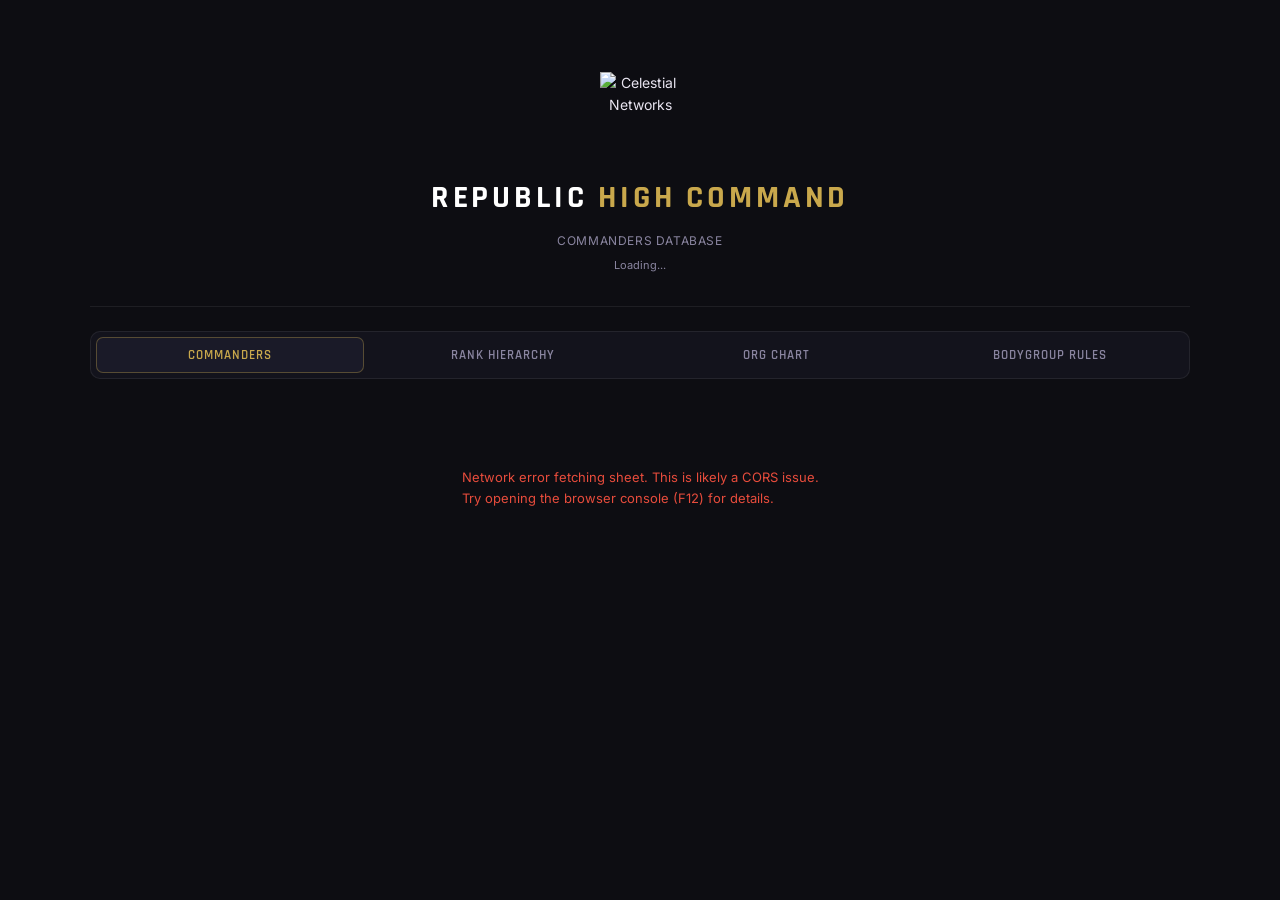
==== commit 70777d11: "Add files via upload" ====
--- a/index.html
+++ b/index.html
@@ -518,7 +518,7 @@
   {name:'First Sergeant',     days:'6',   tier:'NC', clearance:'Level 2', desc:'Experienced NCO managing enlisted soldiers within a company. Takes on the bulk of cadet training and trooper development.',equiv:{ARC:'ARC First Sergeant',Commando:'First Sergeant',Navy:'Master Chief',Pilot:'Chief Master Sergeant',Engineer:'Chief Engineer',Intelligence:'Lead Operative'}},
   {name:'Master Sergeant',    days:'6',   tier:'NC', clearance:'Level 2', desc:'Experienced NCO who mentors junior NCOs and maintains standards within the regiment. Responsible for significant portions of daily training output.',equiv:{ARC:'ARC Master Sergeant',Navy:'Senior Chief',Pilot:'Master Sergeant',Engineer:'Senior Engineer',Intelligence:'Senior Operative'}},
   {name:'Staff Sergeant',     days:'5',   tier:'NC', clearance:'Level 2', desc:'NCO responsible for a section of soldiers. Leads small groups during operations and assists with training duties.',equiv:{ARC:'ARC Staff Sergeant',Navy:'Chief Petty Officer',Pilot:'Flight Sergeant',Engineer:'Engineer',Intelligence:'Operative'}},
-  {name:'Sergeant',           days:'5',   tier:'NC', clearance:'Level 2', desc:'Junior NCO and first leadership role within the regiment. Leads a fire team and takes on cadet training responsibilities. Sub-Company OICs are set to this rank upon a regiment's first donation.',equiv:{ARC:'ARC Sergeant',Commando:'Sergeant',Navy:'Petty Officer',Pilot:'Sergeant',Engineer:'Associate Engineer',Intelligence:'Junior Operative',Jedi:'Jedi Padawan'}},
+  {name:'Sergeant',           days:'5',   tier:'NC', clearance:'Level 2', desc:'Junior NCO and first leadership role within the regiment. Leads a fire team and takes on cadet training responsibilities. Sub-Company OICs are set to this rank upon a regiment\'s first donation.',equiv:{ARC:'ARC Sergeant',Commando:'Sergeant',Navy:'Petty Officer',Pilot:'Sergeant',Engineer:'Associate Engineer',Intelligence:'Junior Operative',Jedi:'Jedi Padawan'}},
   {name:'Corporal',           days:'3',   tier:'EN', clearance:'Level 1', desc:'Senior enlisted soldier who may lead a buddy team. Shows initiative and is working toward their first leadership role.',equiv:{Commando:'Corporal',Navy:'Leading Crewman',Pilot:'Senior Airman',Engineer:'Senior Technician',Intelligence:'Leading Crewman'}},
   {name:'Lance Corporal',     days:'2',   tier:'EN', clearance:'Level 1', desc:'Experienced private who demonstrates initiative and may take charge of small groups informally.',equiv:{Commando:'Lance Corporal',Navy:'Able Crewman',Pilot:'Airman First Class',Engineer:'Technician',Intelligence:'Able Crewman'}},
   {name:'Private First Class',days:'2',   tier:'EN', clearance:'Level 1', desc:'Established private who knows procedures and standards. Working toward their first promotion within the NCO tier.',equiv:{Navy:'Crewman',Pilot:'Airman',Engineer:'Junior Technician',Intelligence:'Crewman'}},
